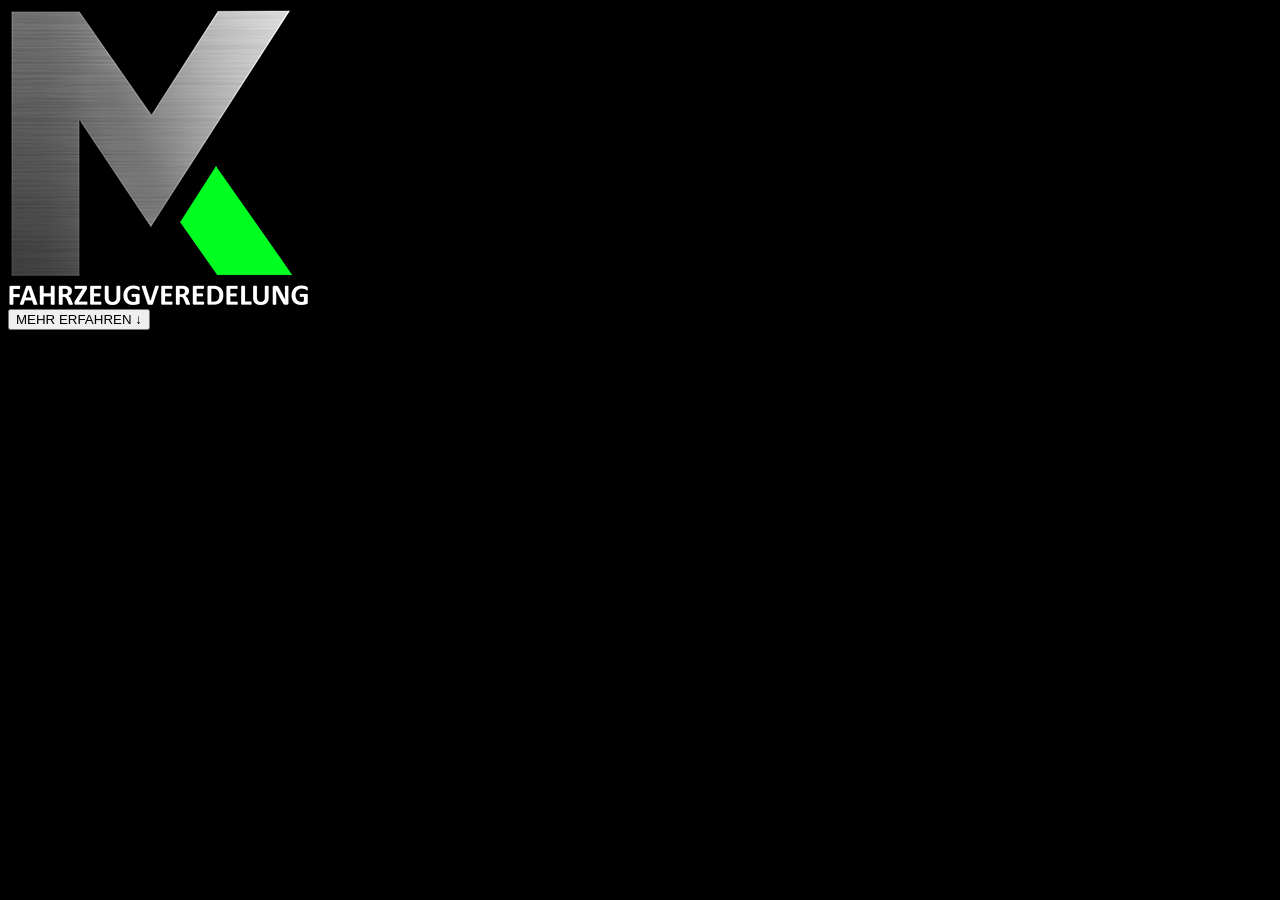
==== beta/index.html @ 3724f5be "btn outline" ====
<!doctype html>
<html lang="de">

<head>
    <meta charset="utf-8">
    <meta name="viewport" content="width=device-width, initial-scale=1">
    <title>Bootstrap demo</title>
    <link href="css/bootstrap.min.css" rel="stylesheet">
    <link href="custom.css" rel="stylesheet">
</head>

<body>
    <!-- NAVBAR -->
    <!-- <div class="container">
        <nav class="navbar navbar-expand-md">
            <div class="container-fluid d-flex align-items-center">
                <button class="navbar-toggler" type="button" data-bs-toggle="collapse"
                    data-bs-target="#navbarNavAltMarkup" aria-controls="navbarNavAltMarkup" aria-expanded="false"
                    aria-label="Toggle navigation">
                    <span class="navbar-toggler-icon"></span>
                </button>
                <div class="collapse navbar-collapse justify-content-end" id="navbarNavAltMarkup">
                    <div class="navbar-nav">
                        <div class="d-flex align-items-center navbar-nav">
                            <a href="#" class="nav-link fw-bold" data-bs-toggle="modal"
                                data-bs-target="#exampleModal">Impressum</a>
                            <a href="#" class="nav-link fw-bold" data-bs-toggle="modal"
                                data-bs-target="#exampleModal2">Datenschutzerkl&auml;rung</a>
                        </div>
                    </div>
                </div>
            </div>
        </nav>
    </div> -->


    <!-- VIDEO -->
    <video autoplay playsinline loop muted>
        <source src="video/header.mp4" type="video/mp4">
        Your browser does not support the video tag.
    </video>

    <div class="overlay"></div>

    <div class="container-fluid vh-100">
        <div class="row vh-100 align-items-center">
            <div class="col-12 text-center">
                <img class="img-fluid" src="../img/mk-logo-small-white-font.webp" alt="Logo des Unternehmens"
                    style="width: 40vw; max-width: 300px;"></h1>
            </div>
                <div class="col-12 text-center">
                    <button type="button" class="fw-bold btn btn-outline-light">MEHR ERFAHREN ↓</button>
                </div>
            </div>
    </div>


    <script src="js/bootstrap.bundle.min.js"></script>
</body>

</html>
---- beta/custom.css ----
@font-face {
    font-family: 'Inter';
    src: url('font/Inter-Medium.woff2') format('woff2'),
        url('font/Inter-Medium.woff') format('woff');
    font-weight: 500;
    font-style: normal;
}

@font-face {
    font-family: 'Inter';
    src: url('font/Inter-Light.woff2') format('woff2'),
        url('font/Inter-Light.woff') format('woff');
    font-weight: 300;
    font-style: normal;
}

@font-face {
    font-family: 'Inter';
    src: url('font/Inter-ExtraBold.woff2') format('woff2'),
        url('font/Inter-ExtraBold.woff') format('woff');
    font-weight: bold;
    font-style: normal;
}

@font-face {
    font-family: 'Inter';
    src: url('font/Inter-Bold.woff2') format('woff2'),
        url('font/Inter-Bold.woff') format('woff');
    font-weight: bold;
    font-style: normal;
}

@font-face {
    font-family: 'Inter';
    src: url('font/Inter-Black.woff2') format('woff2'),
        url('font/Inter-Black.woff') format('woff');
    font-weight: 900;
    font-style: normal;
}

@font-face {
    font-family: 'Inter';
    src: url('font/Inter-ExtraLight.woff2') format('woff2'),
        url('font/Inter-ExtraLight.woff') format('woff');
    font-weight: 200;
    font-style: normal;
}

@font-face {
    font-family: 'Inter';
    src: url('font/Inter-Thin.woff2') format('woff2'),
        url('font/Inter-Thin.woff') format('woff');
    font-weight: 100;
    font-style: normal;
}

@font-face {
    font-family: 'Inter';
    src: url('font/Inter-Regular.woff2') format('woff2'),
        url('font/Inter-Regular.woff') format('woff');
    font-weight: normal;
    font-style: normal;
}

@font-face {
    font-family: 'Inter';
    src: url('font/Inter-SemiBold.woff2') format('woff2'),
        url('font/Inter-SemiBold.woff') format('woff');
    font-weight: 600;
    font-style: normal;
}

body {
    font-family: 'Inter';
    background-color: black;
    color: whitesmoke
}

.navbar-toggler {
    border: none !important;
}

.navbar-toggler:focus {
    box-shadow: none !important;
}

.nav-link {
    color: rgb(255, 255, 255) !important;
}

video {
    position: absolute;
    top: 0;
    left: 0;
    width: 100%;
    height: 100vh;
    object-fit: cover;
    z-index: -1;
}

.mb-40vh {
    margin-bottom: 40vh;
}

.overlay {
    position: absolute;
    top: 0;
    left: 0;
    width: 100%;
    height: 100%;
    z-index: -1;
    background: radial-gradient(circle at center, rgba(0, 0, 0, 0.527) 0%, rgba(0, 0, 0, 0) 100%);
}
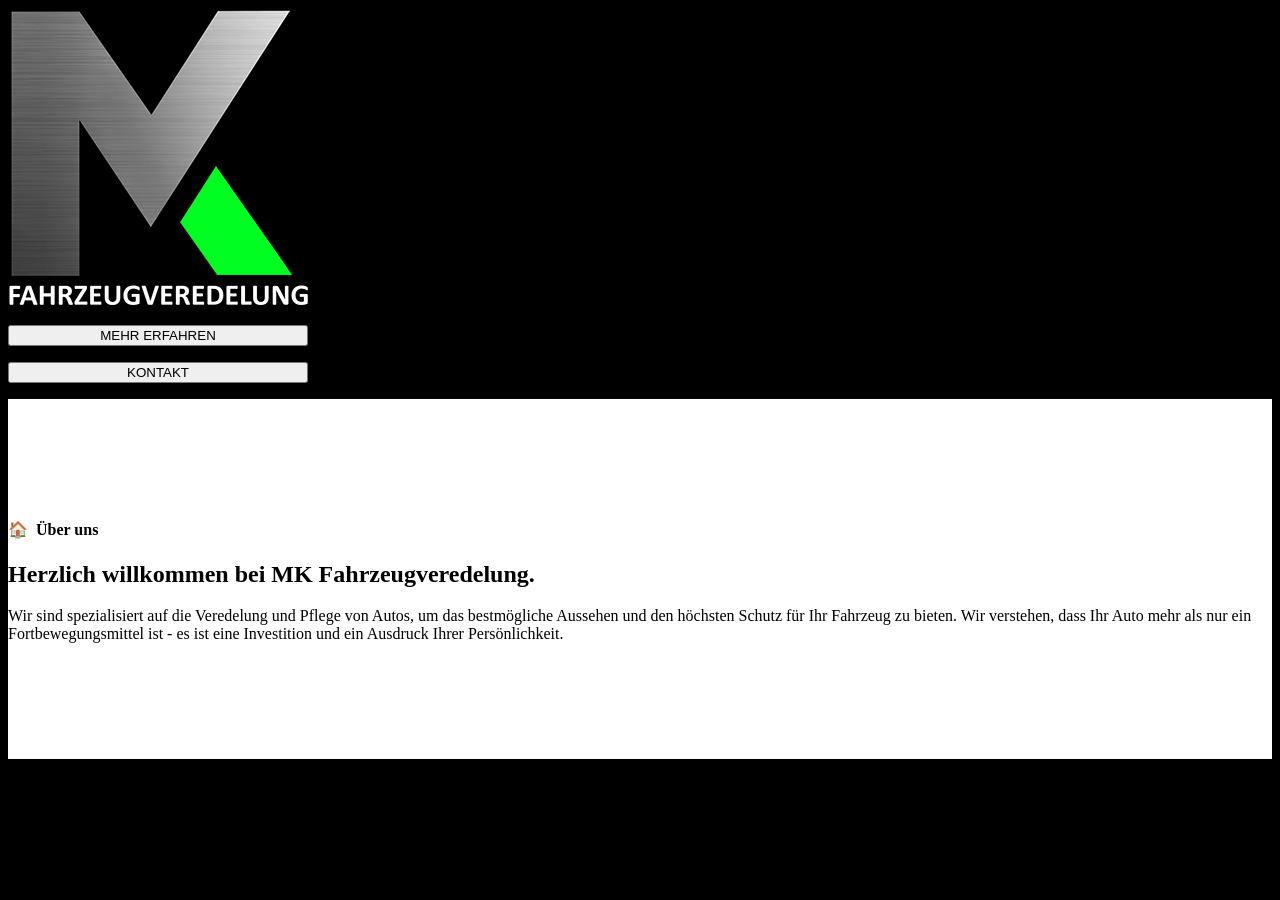
==== commit adfb356b: "about us section" ====
--- a/beta/index.html
+++ b/beta/index.html
@@ -10,49 +10,65 @@
 </head>
 
 <body>
-    <!-- NAVBAR -->
-    <!-- <div class="container">
-        <nav class="navbar navbar-expand-md">
-            <div class="container-fluid d-flex align-items-center">
-                <button class="navbar-toggler" type="button" data-bs-toggle="collapse"
-                    data-bs-target="#navbarNavAltMarkup" aria-controls="navbarNavAltMarkup" aria-expanded="false"
-                    aria-label="Toggle navigation">
-                    <span class="navbar-toggler-icon"></span>
-                </button>
-                <div class="collapse navbar-collapse justify-content-end" id="navbarNavAltMarkup">
-                    <div class="navbar-nav">
-                        <div class="d-flex align-items-center navbar-nav">
-                            <a href="#" class="nav-link fw-bold" data-bs-toggle="modal"
-                                data-bs-target="#exampleModal">Impressum</a>
-                            <a href="#" class="nav-link fw-bold" data-bs-toggle="modal"
-                                data-bs-target="#exampleModal2">Datenschutzerkl&auml;rung</a>
-                        </div>
-                    </div>
+
+    <section id="landing">
+        <!-- VIDEO -->
+        <video autoplay playsinline loop muted>
+            <source src="video/header.mp4" type="video/mp4">
+            Your browser does not support the video tag.
+        </video>
+
+        <div class="container-fluid vh-100">
+            <div class="row vh-100 align-items-center">
+                <div class="col-12 text-center">
+                    <img class="img-fluid" src="../img/mk-logo-small-white-font.webp" alt="Logo des Unternehmens"
+                        style="width: 50vw; max-width: 300px;"></h1>
+                </div>
+                <div class="col-12 text-center">
+                    <p>
+                        <a href="#about">
+                            <button type="button" class="fw-bold btn btn-light"
+                                style="width: 50vw; max-width: 300px;">MEHR
+                                ERFAHREN</button>
+                        </a>
+                    </p>
+                    <p>
+                        <button type="button" class="fw-bold btn btn-outline-light"
+                            style="width: 50vw; max-width: 300px;">KONTAKT</button>
+                    </p>
                 </div>
             </div>
-        </nav>
-    </div> -->
+        </div>
+    </section>
+
+    <section id="about" style="background-color: white; color: black">
+        <div class="container" style="padding-top: 100px; padding-bottom: 100px;">
+            <div class="row">
+                <div class="col-12 col-lg-8">
+                    <h4 class="fw-bold">🏠&nbsp;&nbsp;Über uns</h4>
+                    <h1 class="fw-bold mt-5">Herzlich willkommen bei MK Fahrzeugveredelung.</h1>
+                    <p class="text-muted h5 pt-4">Wir sind spezialisiert auf die Veredelung und Pflege von Autos, um das bestmögliche Aussehen und den
+                        höchsten Schutz für Ihr Fahrzeug zu bieten. Wir verstehen, dass Ihr Auto mehr als nur ein
+                        Fortbewegungsmittel ist - es ist eine Investition und ein Ausdruck Ihrer Persönlichkeit.</p>
+        
+                </div>
+            </div>
 
 
-    <!-- VIDEO -->
-    <video autoplay playsinline loop muted>
-        <source src="video/header.mp4" type="video/mp4">
-        Your browser does not support the video tag.
-    </video>
-
-    <div class="overlay"></div>
-
-    <div class="container-fluid vh-100">
-        <div class="row vh-100 align-items-center">
-            <div class="col-12 text-center">
-                <img class="img-fluid" src="../img/mk-logo-small-white-font.webp" alt="Logo des Unternehmens"
-                    style="width: 40vw; max-width: 300px;"></h1>
-            </div>
-                <div class="col-12 text-center">
-                    <button type="button" class="fw-bold btn btn-outline-light">MEHR ERFAHREN ↓</button>
-                </div>
-            </div>
-    </div>
+            <!-- <p>Deshalb legen wir großen Wert auf die bestmögliche Pflege und Veredelung Ihres Fahrzeugs. Wir bieten
+                eine Vielzahl von Dienstleistungen an, um Ihr Auto in perfektem Zustand zu halten, einschließlich:
+            </p>
+            <ul>
+                <li>Fahrzeugpflege</li>
+                <li>Lackaufbereitung</li>
+                <li>Keramikversiegelung</li>
+                <li>und mehr</li>
+            </ul>
+            <p>Schauen Sie sich gerne auf unserer Webseite um und entdecken Sie, wie wir Ihnen helfen können, das Beste
+                aus Ihrem Fahrzeug herauszuholen!</p>
+            </p> -->
+        </div>
+    </section>
 
 
     <script src="js/bootstrap.bundle.min.js"></script>
--- a/beta/custom.css
+++ b/beta/custom.css
@@ -76,18 +76,6 @@
     color: whitesmoke
 }
 
-.navbar-toggler {
-    border: none !important;
-}
-
-.navbar-toggler:focus {
-    box-shadow: none !important;
-}
-
-.nav-link {
-    color: rgb(255, 255, 255) !important;
-}
-
 video {
     position: absolute;
     top: 0;
@@ -97,17 +85,3 @@
     object-fit: cover;
     z-index: -1;
 }
-
-.mb-40vh {
-    margin-bottom: 40vh;
-}
-
-.overlay {
-    position: absolute;
-    top: 0;
-    left: 0;
-    width: 100%;
-    height: 100%;
-    z-index: -1;
-    background: radial-gradient(circle at center, rgba(0, 0, 0, 0.527) 0%, rgba(0, 0, 0, 0) 100%);
-}
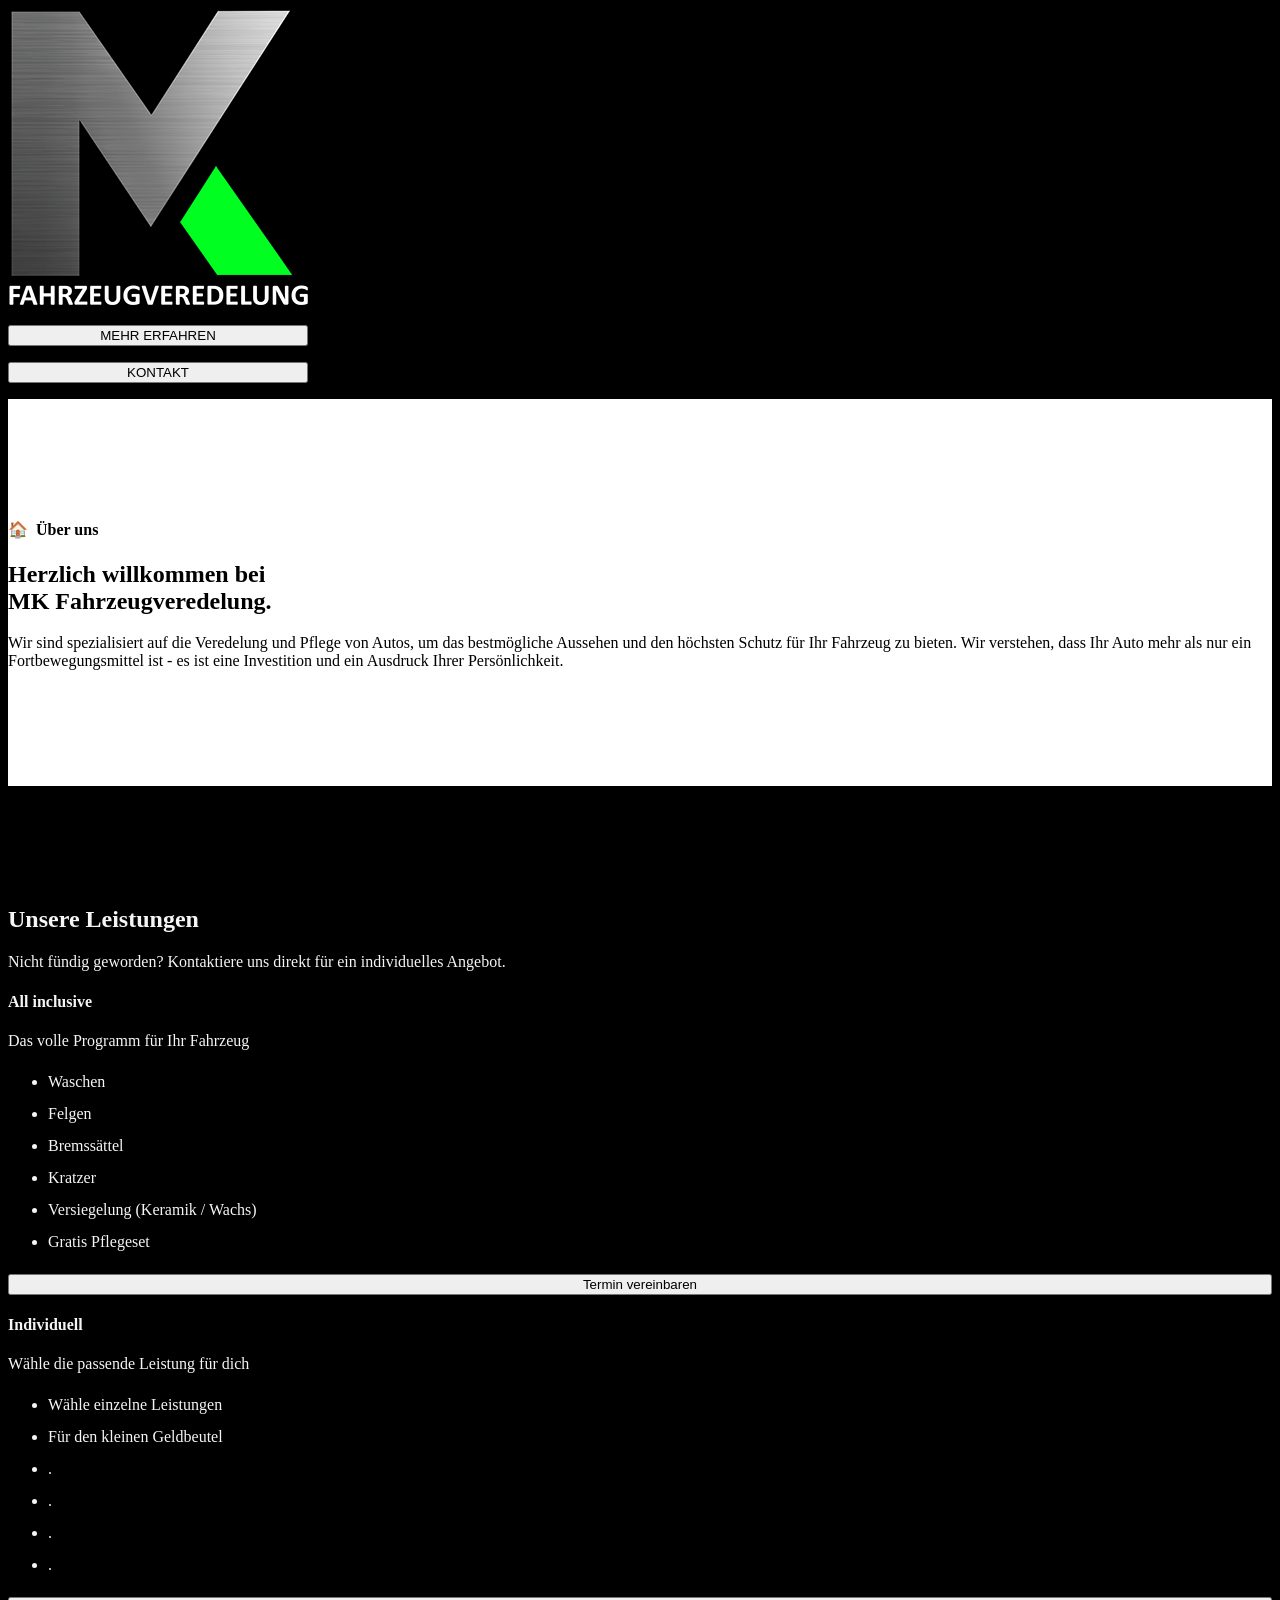
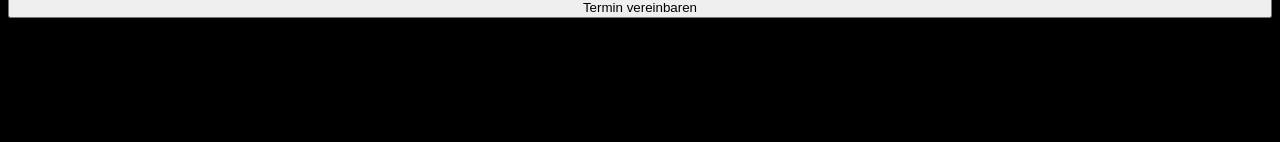
==== commit a6f0b223: "pricing table" ====
--- a/beta/index.html
+++ b/beta/index.html
@@ -44,13 +44,13 @@
     <section id="about" style="background-color: white; color: black">
         <div class="container" style="padding-top: 100px; padding-bottom: 100px;">
             <div class="row">
-                <div class="col-12 col-lg-8">
+                <div class="col-12 col-lg-6">
                     <h4 class="fw-bold">🏠&nbsp;&nbsp;Über uns</h4>
-                    <h1 class="fw-bold mt-5">Herzlich willkommen bei MK Fahrzeugveredelung.</h1>
-                    <p class="text-muted h5 pt-4">Wir sind spezialisiert auf die Veredelung und Pflege von Autos, um das bestmögliche Aussehen und den
+                    <h1 class="fw-bold pt-3">Herzlich willkommen bei<br>MK Fahrzeugveredelung.</h1>
+                    <p class="text-muted h5 pt-4">Wir sind spezialisiert auf die Veredelung und Pflege von Autos, um das
+                        bestmögliche Aussehen und den
                         höchsten Schutz für Ihr Fahrzeug zu bieten. Wir verstehen, dass Ihr Auto mehr als nur ein
                         Fortbewegungsmittel ist - es ist eine Investition und ein Ausdruck Ihrer Persönlichkeit.</p>
-        
                 </div>
             </div>
 
@@ -70,6 +70,76 @@
         </div>
     </section>
 
+    <section id="misc" class="">
+        <div class="container" style="padding-top: 100px; padding-bottom: 100px;">
+            <div class="row">
+                <div class="col-12 text-center">
+                    <h1 class="fw-bold pt-4">Unsere Leistungen</h1>
+                    <p class="h5 pt-3 text-white-50">
+                        Nicht fündig geworden? Kontaktiere uns direkt für ein individuelles Angebot.
+                    </p>
+                </div>
+            </div>
+            <div class="row justify-content-center pt-5">
+
+
+                <!-- ERSTE KACHEL -->
+                <div class="col-4 me-5 p-4 rounded bg-light text-dark-emphasis">
+                    <div class="row text-center">
+                        <div class="col-12">
+                            <h4 class="fw-bold">All inclusive</h4>
+                            <p class="text-muted">Das volle Programm für Ihr Fahrzeug</p>
+                            <!-- <p class="text-muted">Preis abhängig von Zustand und Größe des Fahrzeuges</p> -->
+                            <!-- <h4 class="fw-bold">Preis nach Absprache</h4> -->
+                        </div>
+                    </div>
+                    <p class="mt-4">
+                    <ul>
+                        <li>Waschen</li>
+                        <li>Felgen</li>
+                        <li>Bremssättel</li>
+                        <li>Kratzer</li>
+                        <li>Versiegelung (Keramik / Wachs)</li>
+                        <li>Gratis Pflegeset</li>
+                    </ul>
+                    <p class="mt-4">
+                        <button type="button" class="fw-bold btn btn-dark" style="width: 100%;">Termin
+                            vereinbaren</button>
+                    </p>
+                    </p>
+                </div>
+
+
+                <!-- ZWEITE KACHEL -->
+                <div class="col-4 me-5 p-4 rounded bg-dark text-white-50">
+                    <div class="row text-center">
+                        <div class="col-12">
+                            <h4 class="fw-bold text-light">Individuell</h4>
+                            <p class="">Wähle die passende Leistung für dich</p>
+                        </div>
+                    </div>
+                    <p class="mt-4">
+                    <ul>
+                        <li>Wähle einzelne Leistungen</li>
+                        <li>Für den kleinen Geldbeutel</li>
+                        <li>.</li>
+                        <li>.</li>
+                        <li>.</li>
+                        <li>.</li>
+                    </ul>
+                    <p class="mt-4">
+                        <button type="button" class="fw-bold btn btn-light" style="width: 100%;">Termin
+                            vereinbaren</button>
+                    </p>
+                    </p>
+                </div>
+
+
+            </div>
+        </div>
+
+    </section>
+
 
     <script src="js/bootstrap.bundle.min.js"></script>
 </body>
--- a/beta/custom.css
+++ b/beta/custom.css
@@ -85,3 +85,11 @@
     object-fit: cover;
     z-index: -1;
 }
+
+li {
+    line-height: 2;
+}
+
+/* ul {
+    list-style-image: url("data:image/svg+xml,%3Csvg clip-rule='evenodd' fill-rule='evenodd' stroke-linejoin='round' stroke-miterlimit='2' viewBox='0 0 24 24' xmlns='http://www.w3.org/2000/svg'%3E%3Cpath d='m2.25 12.321 7.27 6.491c.143.127.321.19.499.19.206 0 .41-.084.559-.249l11.23-12.501c.129-.143.192-.321.192-.5 0-.419-.338-.75-.749-.75-.206 0-.411.084-.559.249l-10.731 11.945-6.711-5.994c-.144-.127-.322-.19-.5-.19-.417 0-.75.336-.75.749 0 .206.084.412.25.56' fill-rule='nonzero'/%3E%3C/svg%3E");
+} */
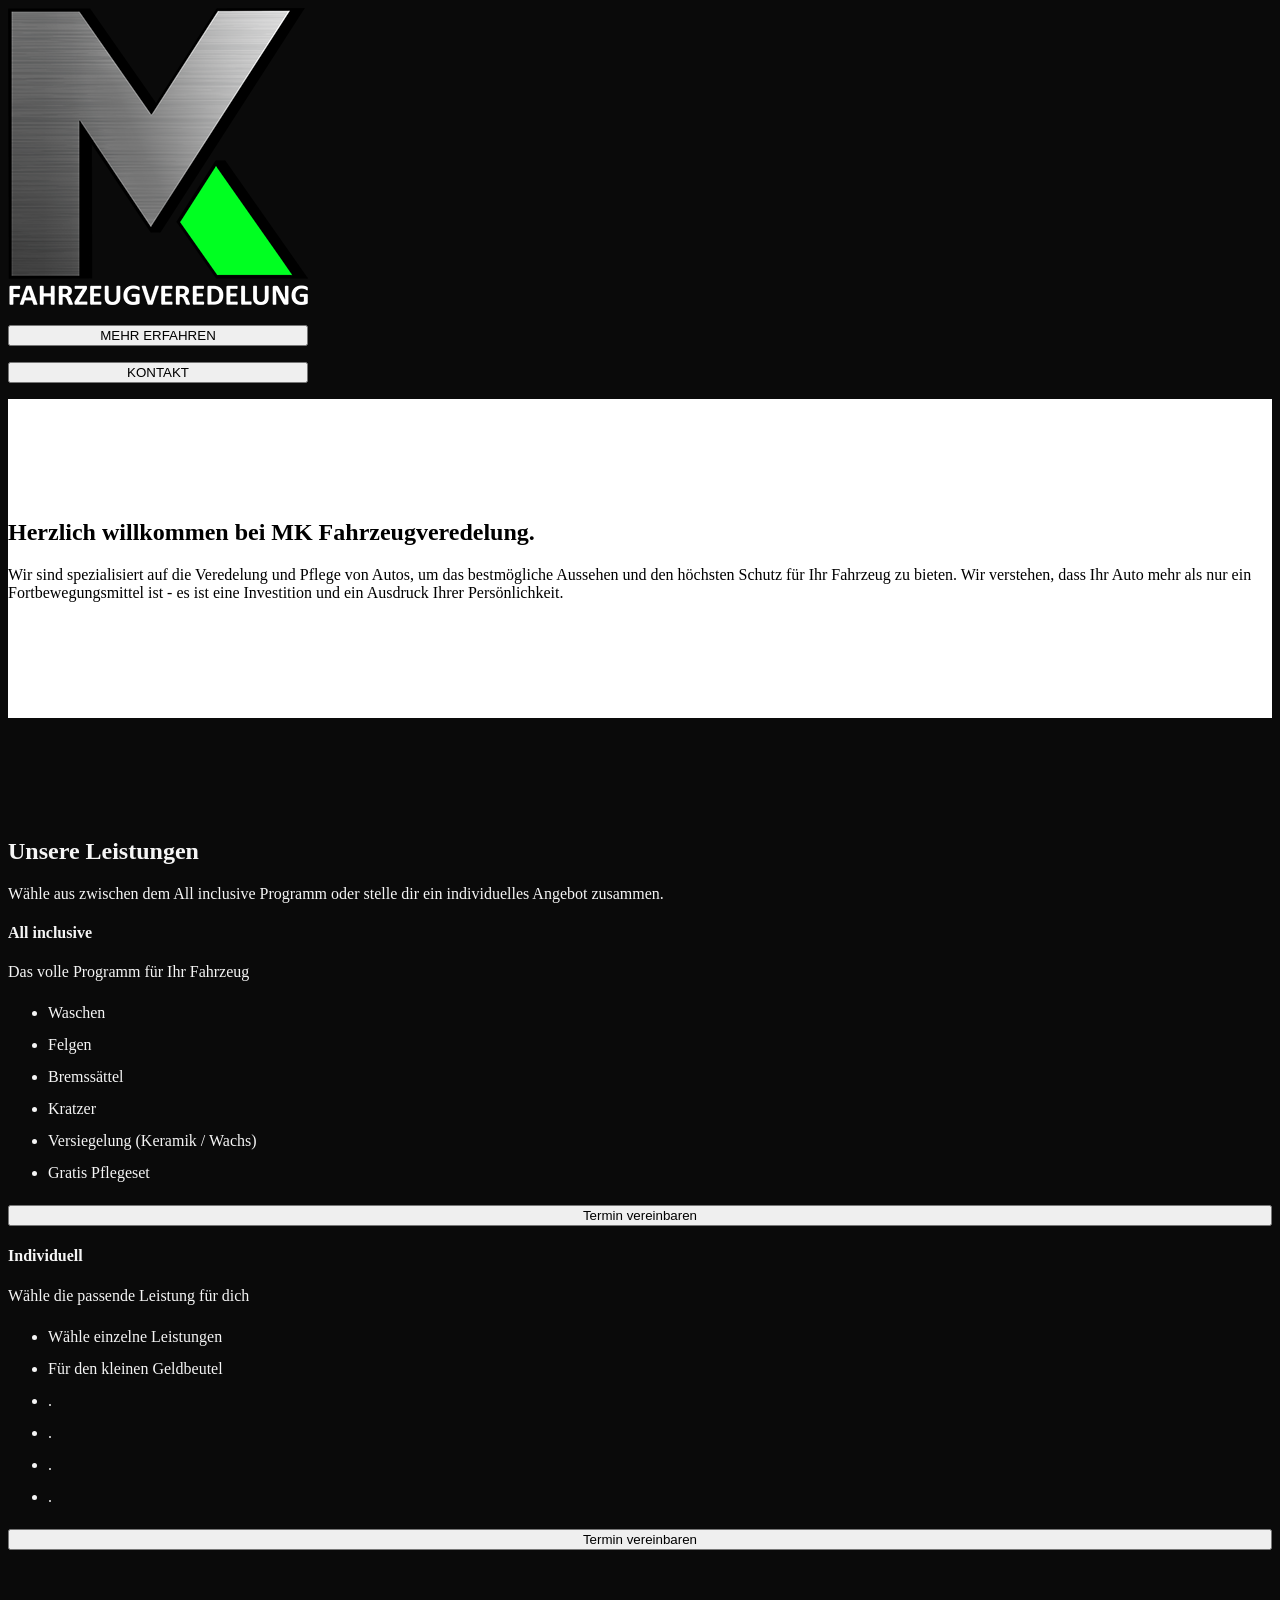
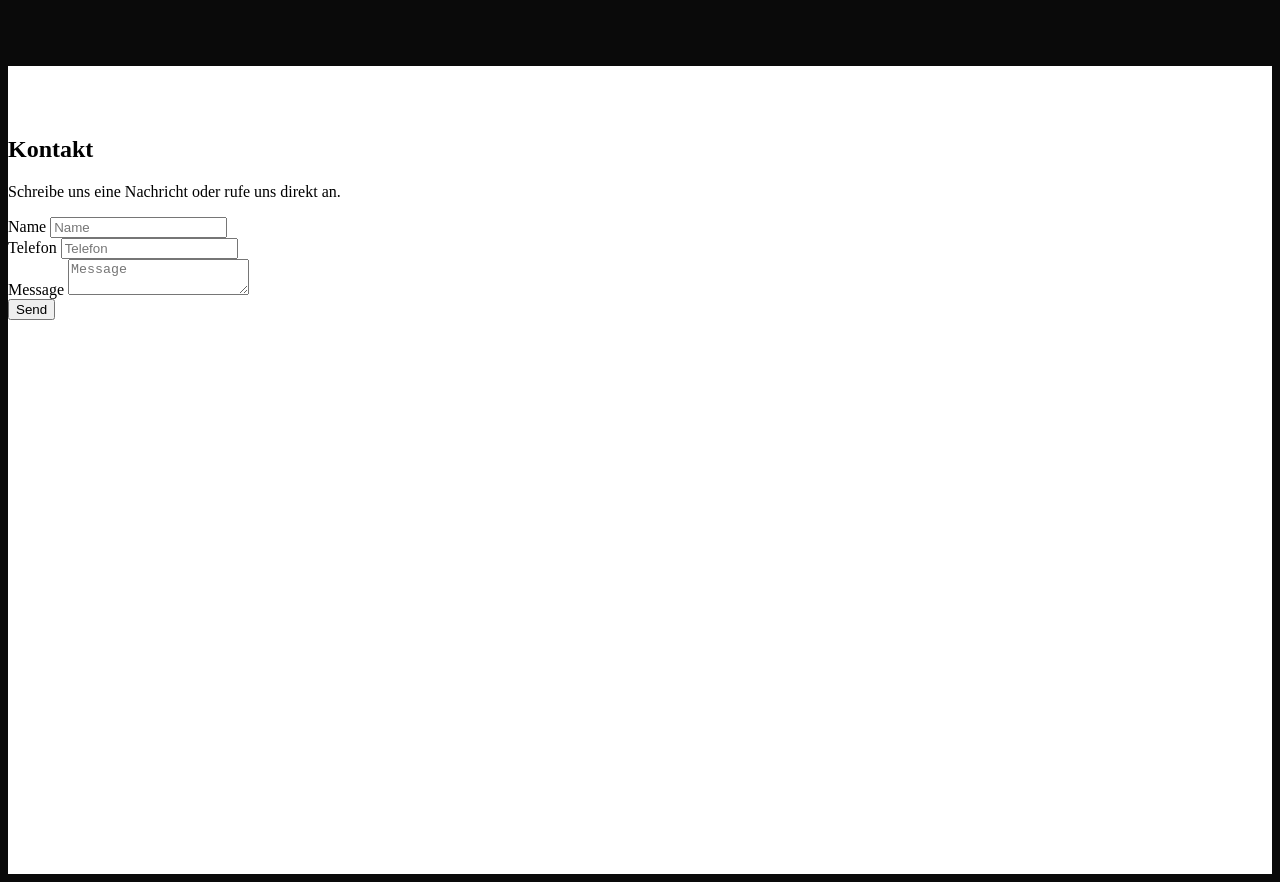
==== commit 6ed963ca: "contact form" ====
--- a/beta/index.html
+++ b/beta/index.html
@@ -41,13 +41,13 @@
         </div>
     </section>
 
-    <section id="about" style="background-color: white; color: black">
+    <section id="about" style="background-color: white; color: rgb(0, 0, 0)">
         <div class="container" style="padding-top: 100px; padding-bottom: 100px;">
             <div class="row">
-                <div class="col-12 col-lg-6">
-                    <h4 class="fw-bold">🏠&nbsp;&nbsp;Über uns</h4>
-                    <h1 class="fw-bold pt-3">Herzlich willkommen bei<br>MK Fahrzeugveredelung.</h1>
-                    <p class="text-muted h5 pt-4">Wir sind spezialisiert auf die Veredelung und Pflege von Autos, um das
+                <div class="col-12 col-lg-12">
+                    <!-- <h4 class="fw-bold">🏠&nbsp;&nbsp;Über uns</h4> -->
+                    <h1 class="fw-bold pt-3">Herzlich willkommen bei MK Fahrzeugveredelung.</h1>
+                    <p class="text-muted pt-4">Wir sind spezialisiert auf die Veredelung und Pflege von Autos, um das
                         bestmögliche Aussehen und den
                         höchsten Schutz für Ihr Fahrzeug zu bieten. Wir verstehen, dass Ihr Auto mehr als nur ein
                         Fortbewegungsmittel ist - es ist eine Investition und ein Ausdruck Ihrer Persönlichkeit.</p>
@@ -70,13 +70,14 @@
         </div>
     </section>
 
-    <section id="misc" class="">
+    <section id="pricing" class="">
         <div class="container" style="padding-top: 100px; padding-bottom: 100px;">
             <div class="row">
                 <div class="col-12 text-center">
                     <h1 class="fw-bold pt-4">Unsere Leistungen</h1>
-                    <p class="h5 pt-3 text-white-50">
-                        Nicht fündig geworden? Kontaktiere uns direkt für ein individuelles Angebot.
+                    <p class="pt-3 text-white-50">
+                        Wähle aus zwischen dem All inclusive Programm oder stelle dir ein individuelles Angebot
+                        zusammen.
                     </p>
                 </div>
             </div>
@@ -84,10 +85,10 @@
 
 
                 <!-- ERSTE KACHEL -->
-                <div class="col-4 me-5 p-4 rounded bg-light text-dark-emphasis">
+                <div class="col-lg-4 col-12 mb-3 mx-1 p-4 rounded bg-light text-dark-emphasis" style="">
                     <div class="row text-center">
                         <div class="col-12">
-                            <h4 class="fw-bold">All inclusive</h4>
+                            <h4 class="fw-bold text-dark">All inclusive</h4>
                             <p class="text-muted">Das volle Programm für Ihr Fahrzeug</p>
                             <!-- <p class="text-muted">Preis abhängig von Zustand und Größe des Fahrzeuges</p> -->
                             <!-- <h4 class="fw-bold">Preis nach Absprache</h4> -->
@@ -111,7 +112,7 @@
 
 
                 <!-- ZWEITE KACHEL -->
-                <div class="col-4 me-5 p-4 rounded bg-dark text-white-50">
+                <div class="col-lg-4 col-12 mb-3 mx-1 p-4 rounded bg-dark text-white-50">
                     <div class="row text-center">
                         <div class="col-12">
                             <h4 class="fw-bold text-light">Individuell</h4>
@@ -137,7 +138,52 @@
 
             </div>
         </div>
+    </section>
 
+
+    <section id="contact" class="p-5" style="background-color: white; color: rgb(0, 0, 0);">
+        <div class="container" style="padding-top: 50px; padding-bottom: 100px;">
+            <div class="row">
+                <div class="col-12 text-center">
+                    <h1 class="fw-bold pt-4">Kontakt</h1>
+                    <p class="pt-3">
+                        Schreibe uns eine Nachricht oder rufe uns direkt an.
+                    </p>
+                </div>
+            </div>
+            <div class="row mt-5">
+                <div class="col-12 col-lg-6">
+                    <form action="https://submit-form.com/YXO1NDrV" class="p-4">
+                        <div class="form-group">
+                            <label for="name">Name</label>
+                            <input type="text" id="name" name="name" class="form-control" placeholder="Name"
+                                required="">
+                        </div>
+                        <div class="form-group">
+                            <label for="phone">Telefon</label>
+                            <input type="phone" id="phone" name="phone" class="form-control" placeholder="Telefon"
+                                required="">
+                        </div>
+                        <div class="form-group">
+                            <label for="message">Message</label>
+                            <textarea id="message" name="message" class="form-control" placeholder="Message"
+                                required=""></textarea>
+                        </div>
+                        <button type="submit" class="btn btn-primary">Send</button>
+                    </form>
+                </div>
+
+                <div class="col-12 col-lg-6">
+                    <div class="ratio ratio-16x9">
+                        <iframe
+                            src="https://www.google.com/maps/embed?pb=!1m18!1m12!1m3!1d652.2965755150998!2d11.335188422297037!3d49.159071919714194!2m3!1f0!2f0!3f0!3m2!1i1024!2i768!4f13.1!3m3!1m2!1s0x479f6db5f99a2929%3A0x1d9c5351d234378f!2sMK-Fahrzeugveredelung!5e0!3m2!1sde!2sde!4v1677418472607!5m2!1sde!2sde"
+                            width="600" height="450" style="border:0;" allowfullscreen="" loading="lazy"
+                            referrerpolicy="no-referrer-when-downgrade"></iframe>
+                    </div>
+                </div>
+            </div>
+
+        </div>
     </section>
 
 
--- a/beta/custom.css
+++ b/beta/custom.css
@@ -72,7 +72,7 @@
 
 body {
     font-family: 'Inter';
-    background-color: black;
+    background-color: rgb(10, 10, 10);
     color: whitesmoke
 }
 
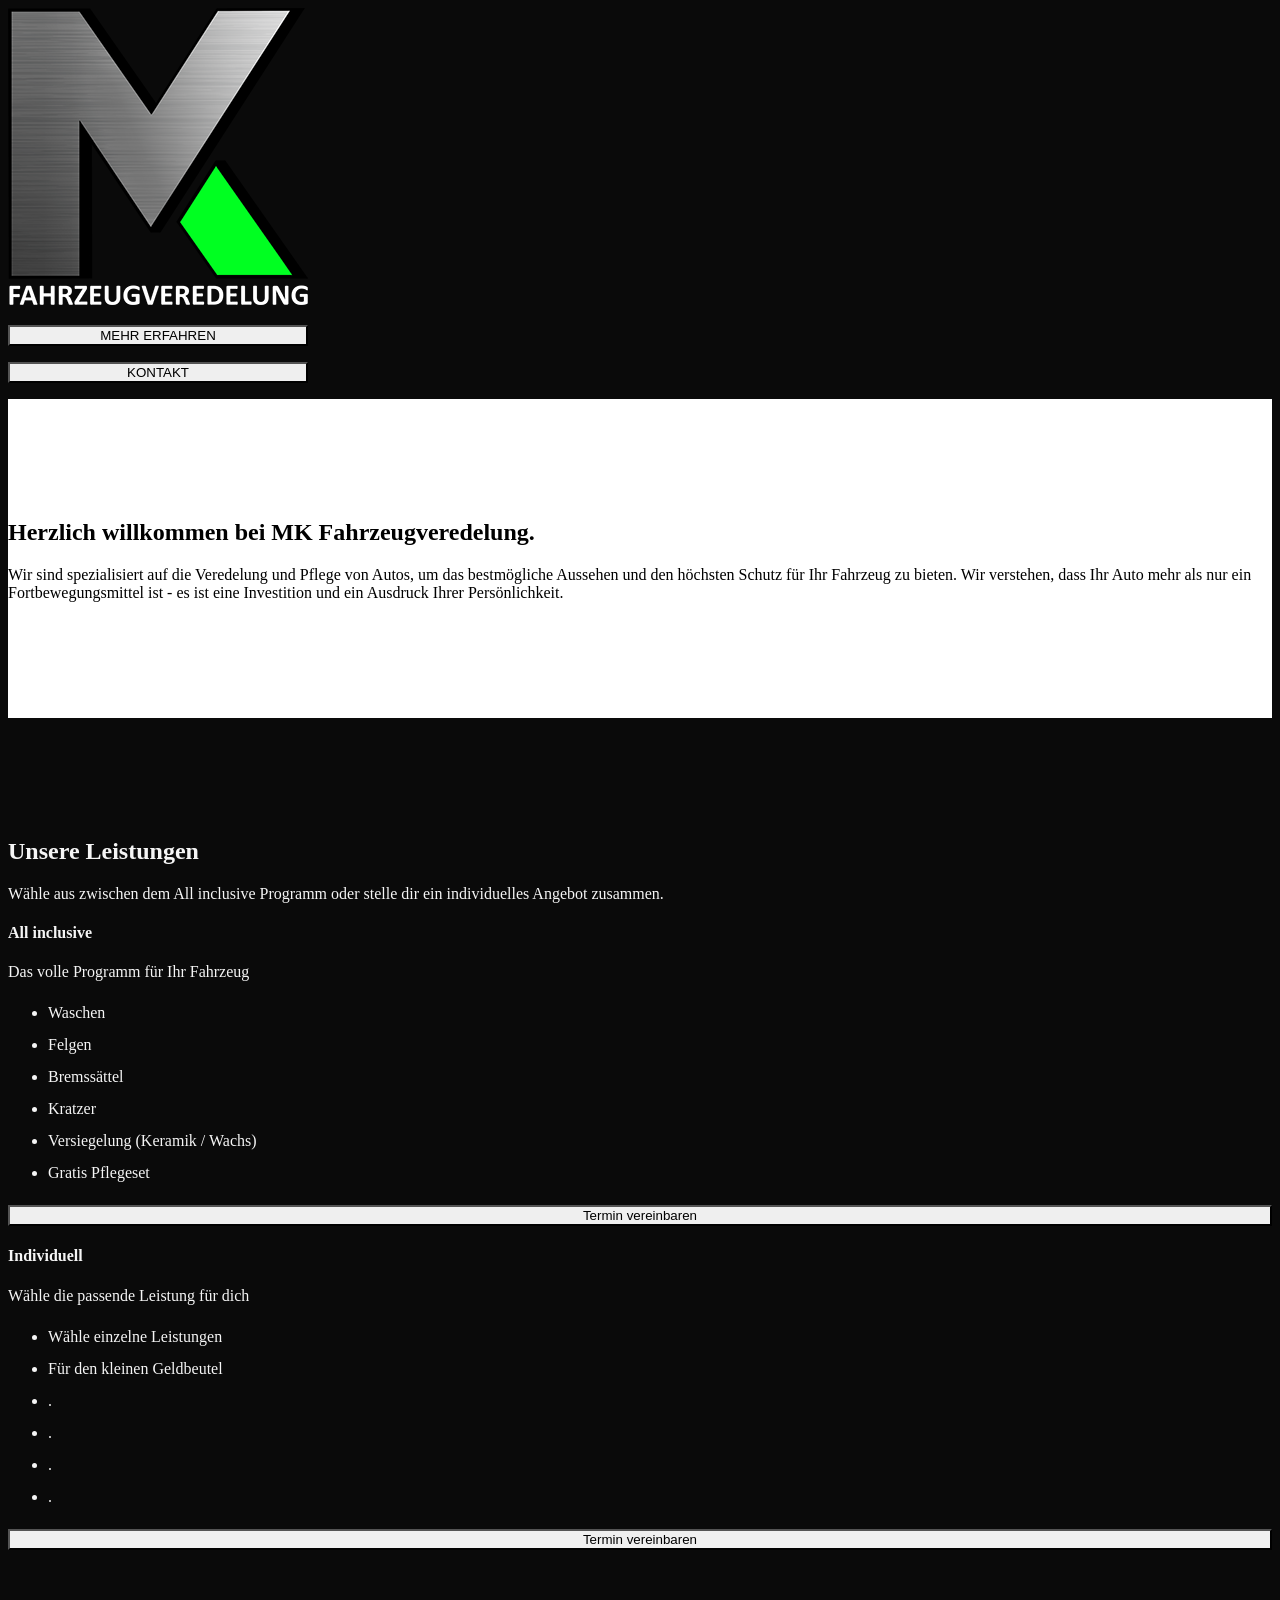
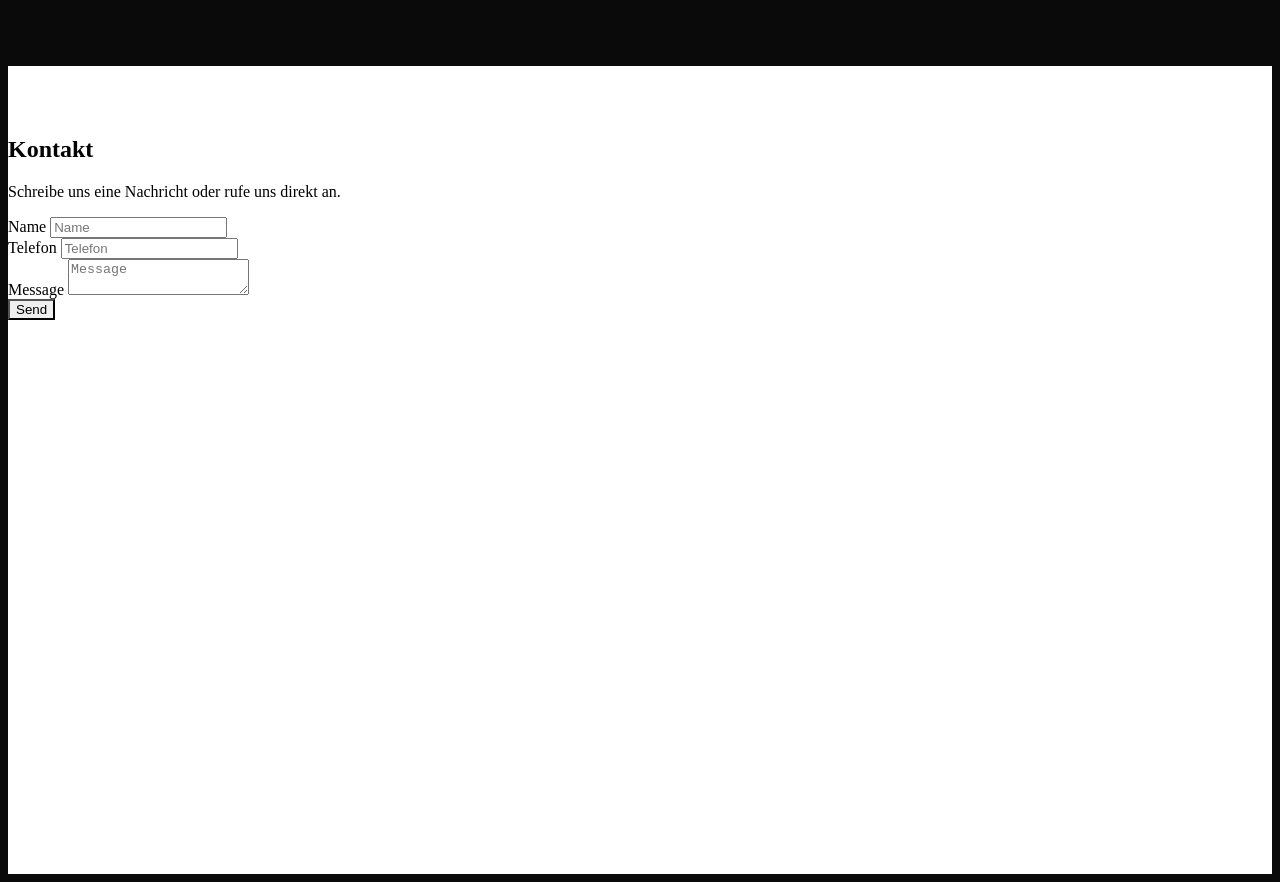
==== commit cd2cf93a: "landing page left alignment, border null" ====
--- a/beta/index.html
+++ b/beta/index.html
@@ -20,12 +20,10 @@
 
         <div class="container-fluid vh-100">
             <div class="row vh-100 align-items-center">
-                <div class="col-12 text-center">
+                <div class="col-12 ps-5">
                     <img class="img-fluid" src="../img/mk-logo-small-white-font.webp" alt="Logo des Unternehmens"
                         style="width: 50vw; max-width: 300px;"></h1>
-                </div>
-                <div class="col-12 text-center">
-                    <p>
+                    <p class="mt-5">
                         <a href="#about">
                             <button type="button" class="fw-bold btn btn-light"
                                 style="width: 50vw; max-width: 300px;">MEHR
@@ -36,7 +34,10 @@
                         <button type="button" class="fw-bold btn btn-outline-light"
                             style="width: 50vw; max-width: 300px;">KONTAKT</button>
                     </p>
+
                 </div>
+                <!-- <div class="col-12 ps-5">
+                </div> -->
             </div>
         </div>
     </section>
--- a/beta/custom.css
+++ b/beta/custom.css
@@ -90,6 +90,6 @@
     line-height: 2;
 }
 
-/* ul {
-    list-style-image: url("data:image/svg+xml,%3Csvg clip-rule='evenodd' fill-rule='evenodd' stroke-linejoin='round' stroke-miterlimit='2' viewBox='0 0 24 24' xmlns='http://www.w3.org/2000/svg'%3E%3Cpath d='m2.25 12.321 7.27 6.491c.143.127.321.19.499.19.206 0 .41-.084.559-.249l11.23-12.501c.129-.143.192-.321.192-.5 0-.419-.338-.75-.749-.75-.206 0-.411.084-.559.249l-10.731 11.945-6.711-5.994c-.144-.127-.322-.19-.5-.19-.417 0-.75.336-.75.749 0 .206.084.412.25.56' fill-rule='nonzero'/%3E%3C/svg%3E");
-} */+.btn {
+    border-radius: 0!important;
+}
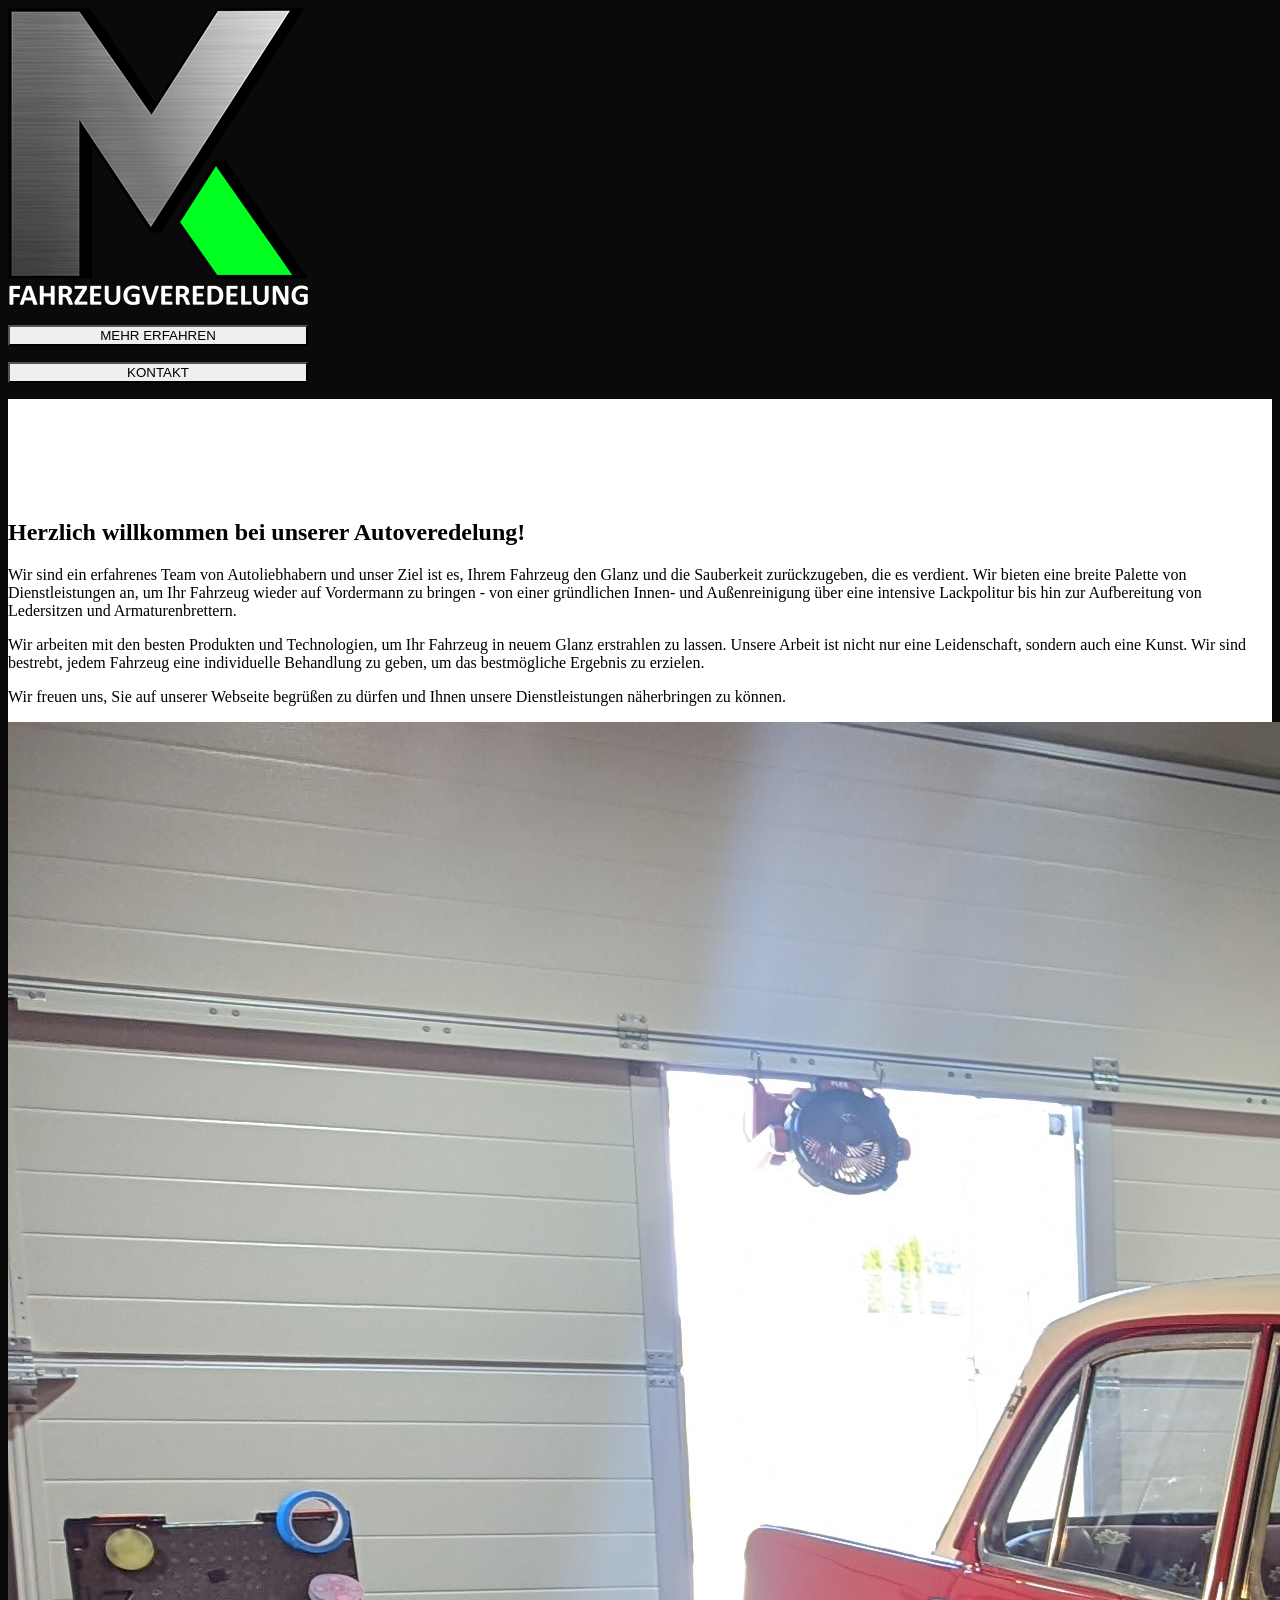
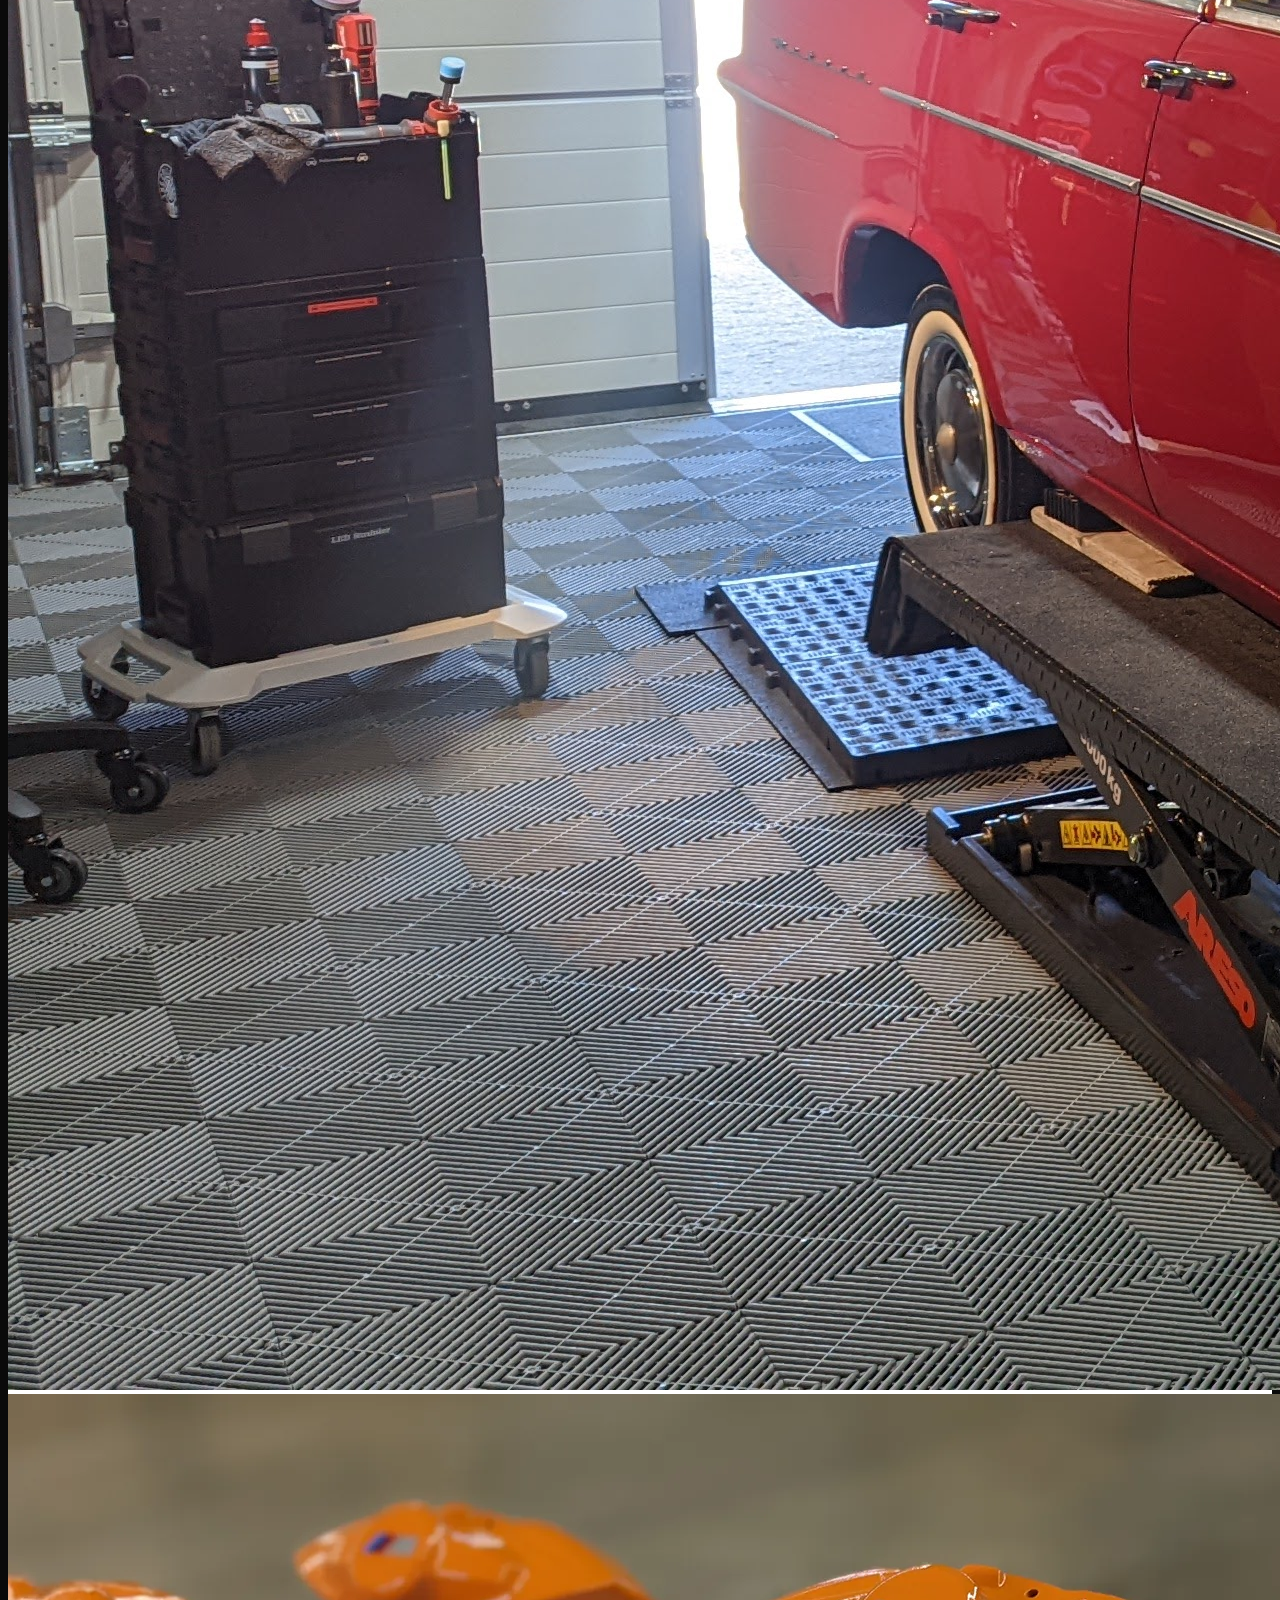
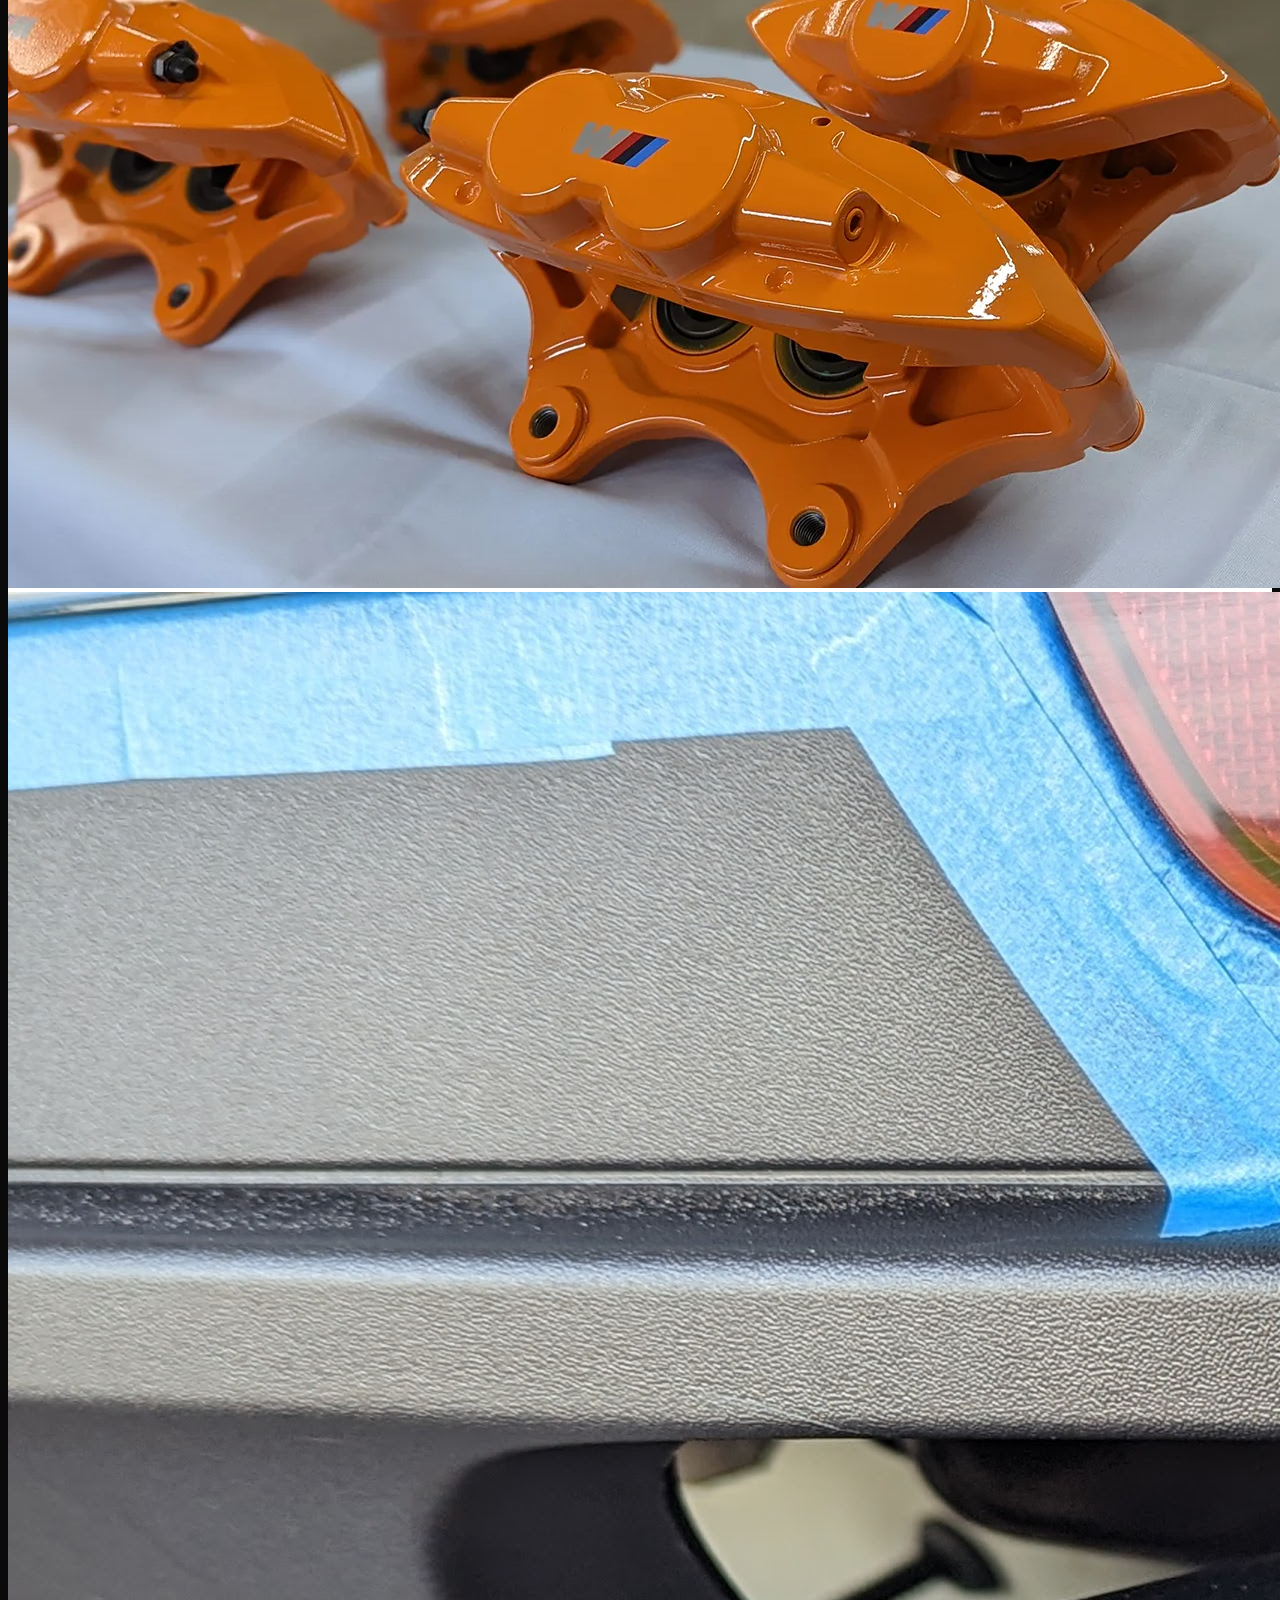
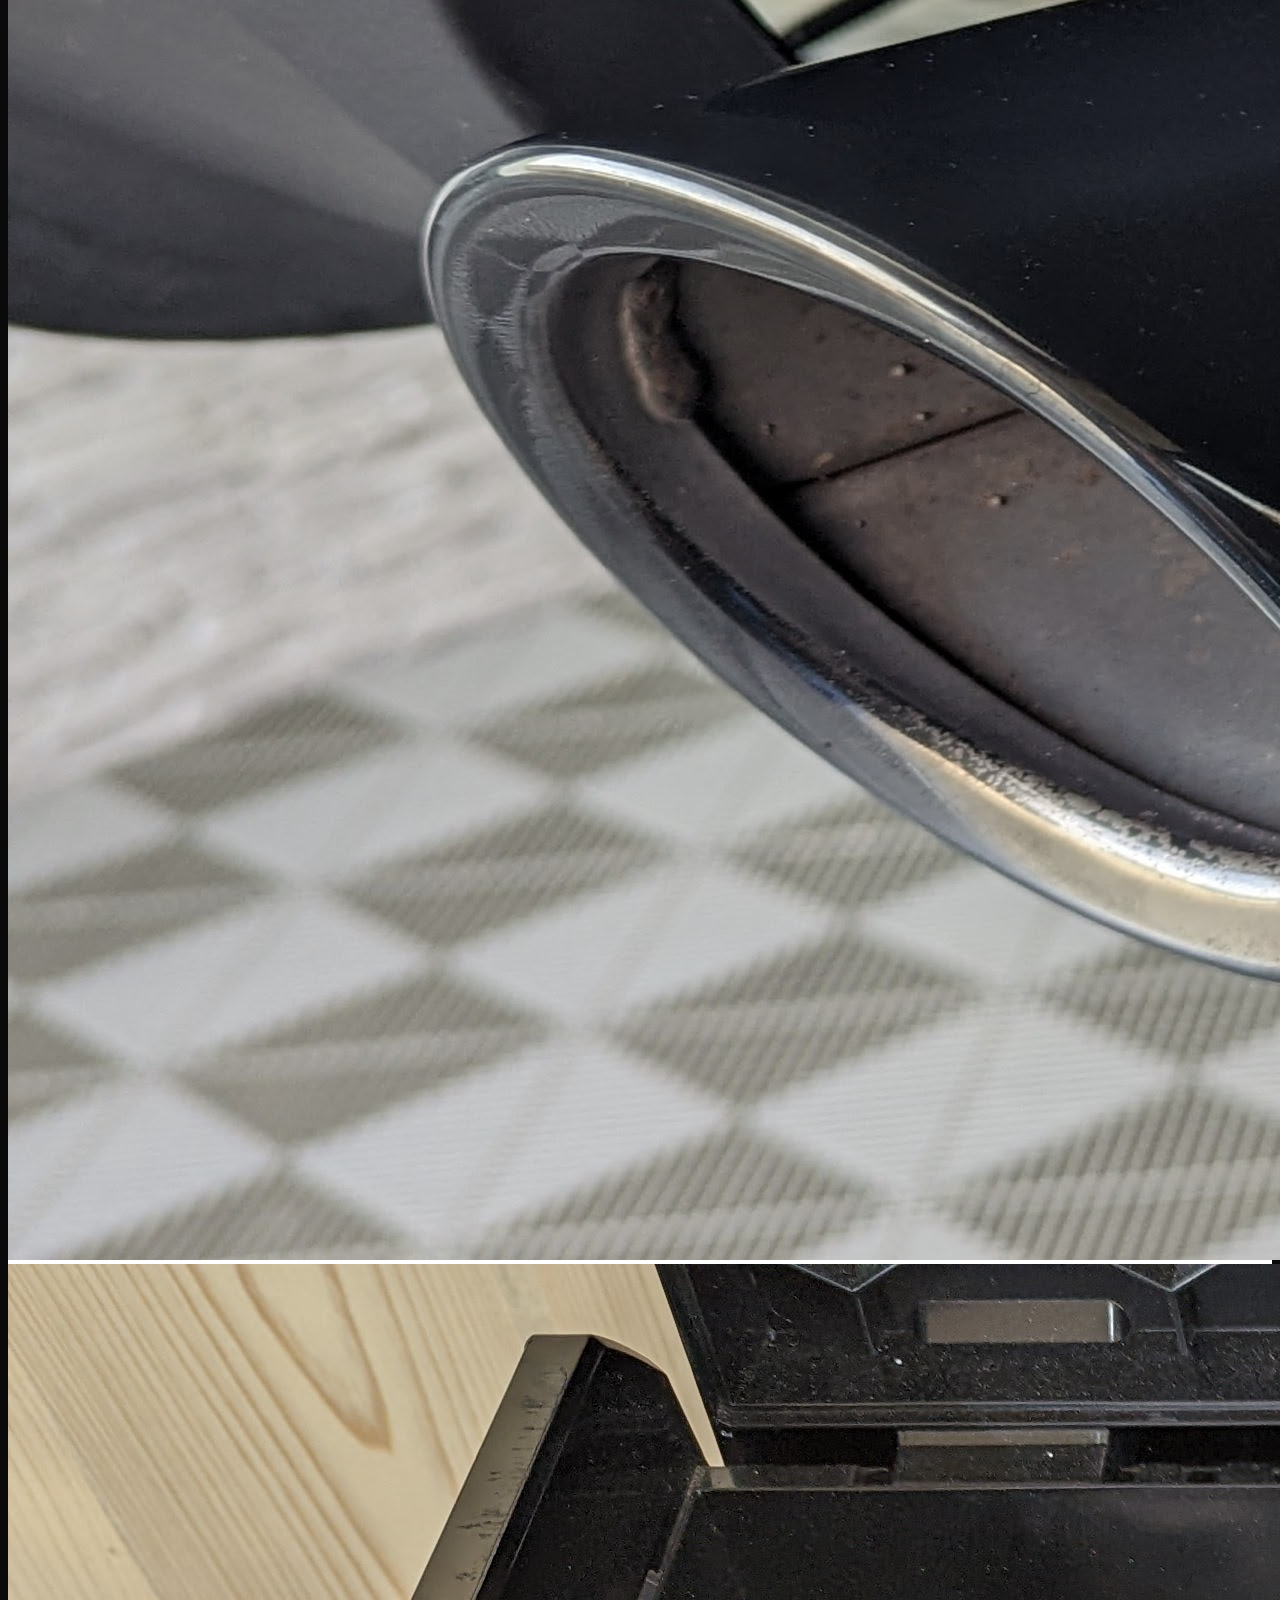
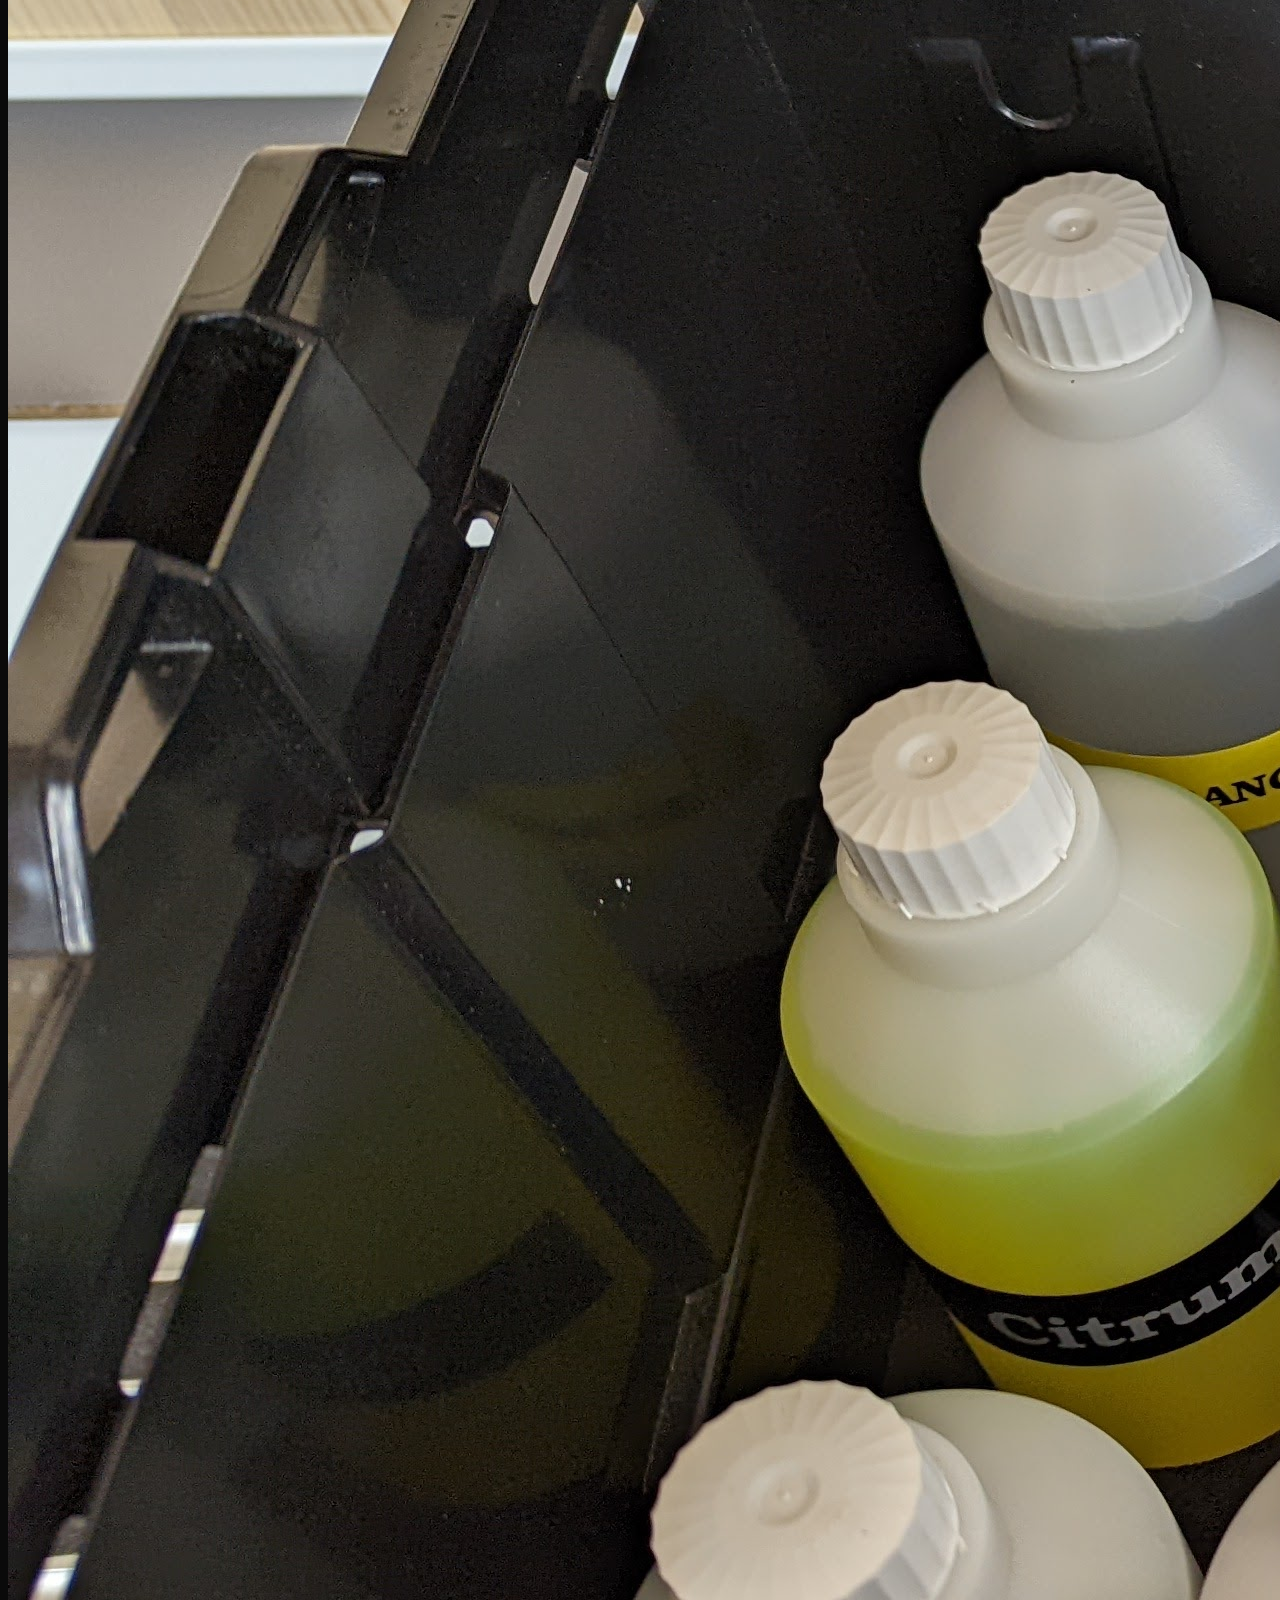
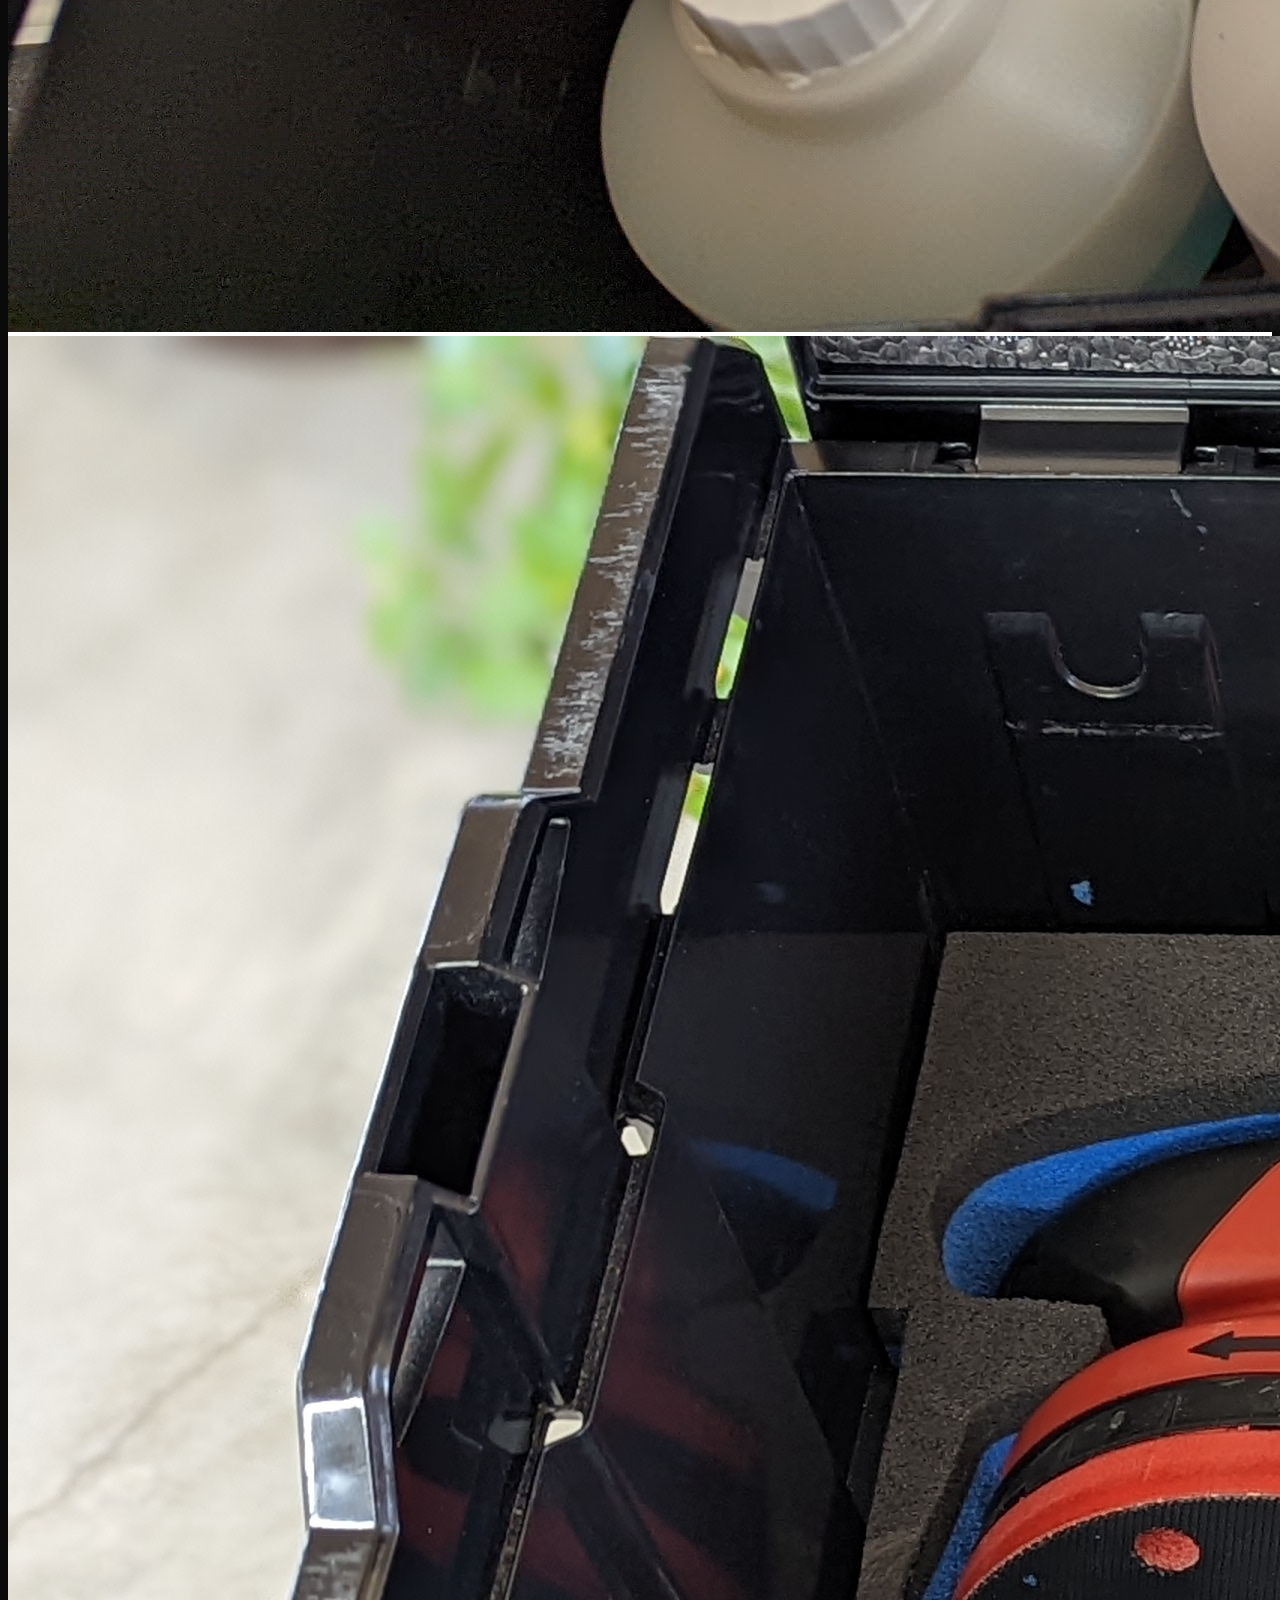
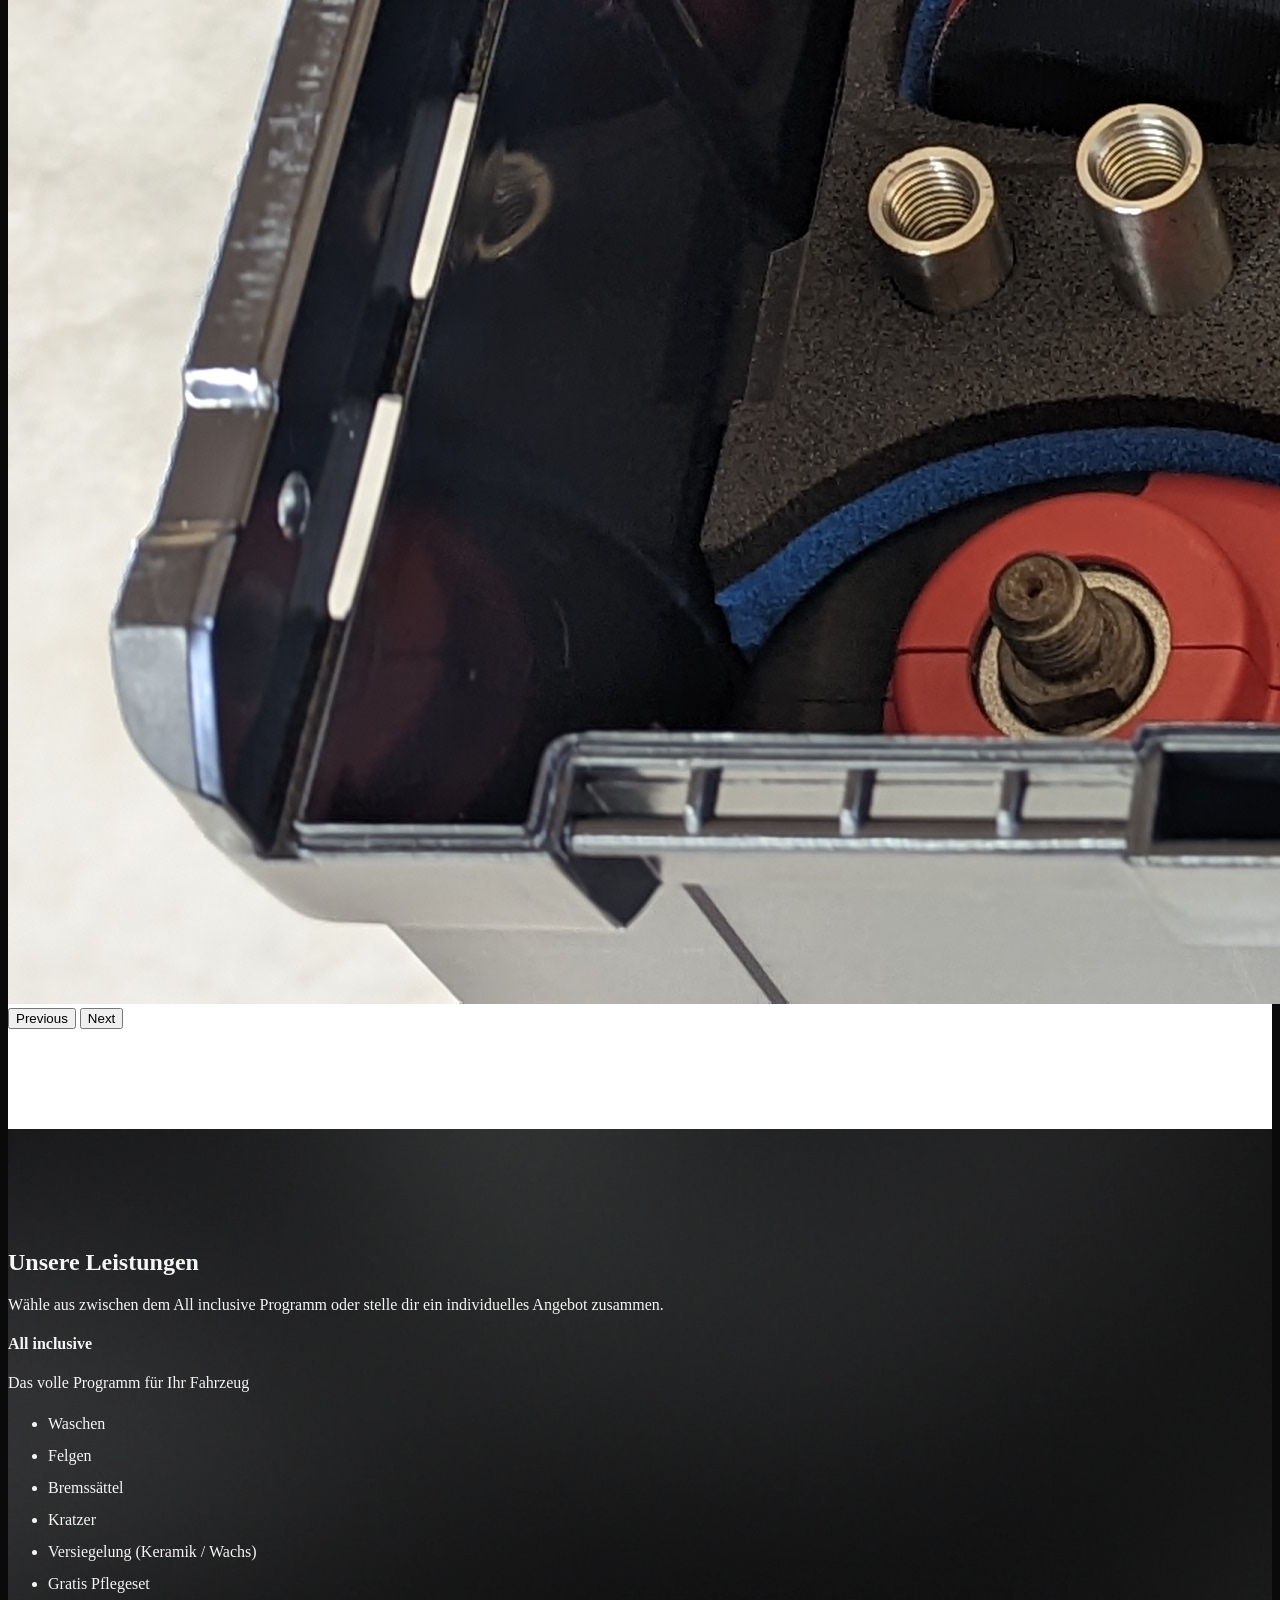
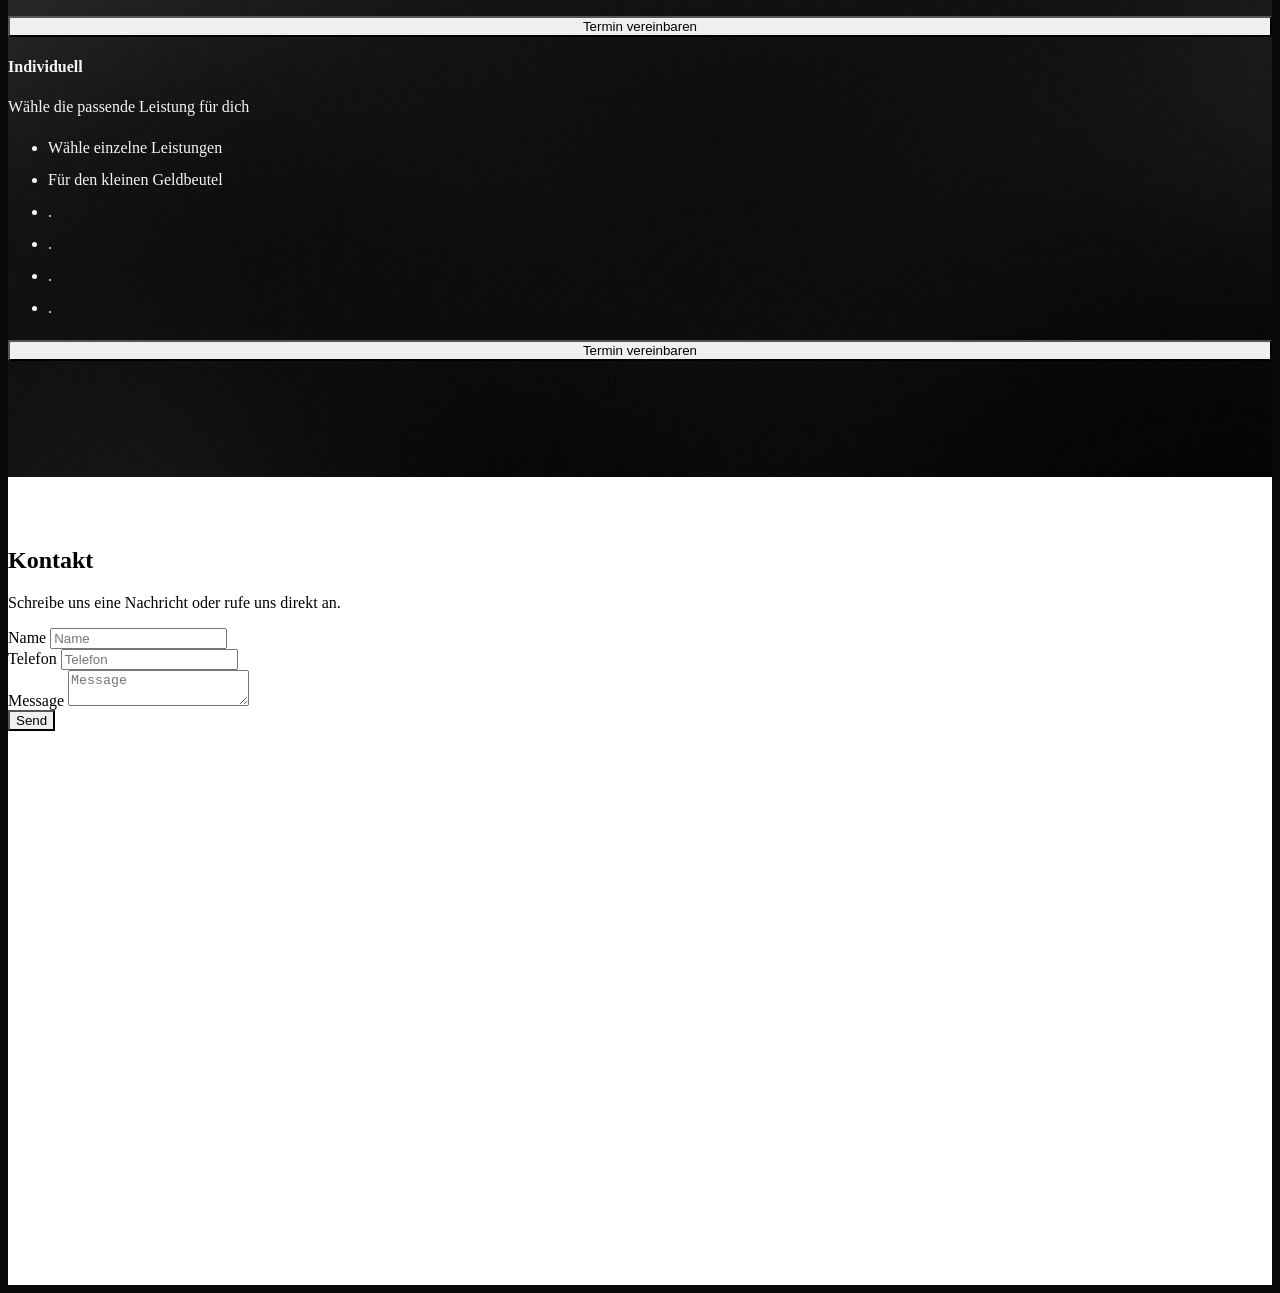
==== commit 6bbd3f9a: "fine tuning everywhere" ====
--- a/beta/index.html
+++ b/beta/index.html
@@ -11,13 +11,12 @@
 
 <body>
 
-    <section id="landing">
+    <section id="landing-video">
         <!-- VIDEO -->
         <video autoplay playsinline loop muted>
             <source src="video/header.mp4" type="video/mp4">
             Your browser does not support the video tag.
         </video>
-
         <div class="container-fluid vh-100">
             <div class="row vh-100 align-items-center">
                 <div class="col-12 ps-5">
@@ -31,47 +30,71 @@
                         </a>
                     </p>
                     <p>
-                        <button type="button" class="fw-bold btn btn-outline-light"
-                            style="width: 50vw; max-width: 300px;">KONTAKT</button>
-                    </p>
-
-                </div>
-                <!-- <div class="col-12 ps-5">
-                </div> -->
-            </div>
-        </div>
-    </section>
-
-    <section id="about" style="background-color: white; color: rgb(0, 0, 0)">
+                        <a href="#contact">
+                            <button type="button" class="fw-bold btn btn-outline-light"
+                                style="width: 50vw; max-width: 300px;">KONTAKT</button>
+                        </a>
+                    </p>
+                </div>
+            </div>
+        </div>
+    </section>
+
+
+    <section id="about" class="" style="background-color: white; color:black">
         <div class="container" style="padding-top: 100px; padding-bottom: 100px;">
-            <div class="row">
-                <div class="col-12 col-lg-12">
-                    <!-- <h4 class="fw-bold">🏠&nbsp;&nbsp;Über uns</h4> -->
-                    <h1 class="fw-bold pt-3">Herzlich willkommen bei MK Fahrzeugveredelung.</h1>
-                    <p class="text-muted pt-4">Wir sind spezialisiert auf die Veredelung und Pflege von Autos, um das
-                        bestmögliche Aussehen und den
-                        höchsten Schutz für Ihr Fahrzeug zu bieten. Wir verstehen, dass Ihr Auto mehr als nur ein
-                        Fortbewegungsmittel ist - es ist eine Investition und ein Ausdruck Ihrer Persönlichkeit.</p>
-                </div>
-            </div>
-
-
-            <!-- <p>Deshalb legen wir großen Wert auf die bestmögliche Pflege und Veredelung Ihres Fahrzeugs. Wir bieten
-                eine Vielzahl von Dienstleistungen an, um Ihr Auto in perfektem Zustand zu halten, einschließlich:
-            </p>
-            <ul>
-                <li>Fahrzeugpflege</li>
-                <li>Lackaufbereitung</li>
-                <li>Keramikversiegelung</li>
-                <li>und mehr</li>
-            </ul>
-            <p>Schauen Sie sich gerne auf unserer Webseite um und entdecken Sie, wie wir Ihnen helfen können, das Beste
-                aus Ihrem Fahrzeug herauszuholen!</p>
-            </p> -->
-        </div>
-    </section>
-
-    <section id="pricing" class="">
+            <div class="row justify-content-center">
+                <div class="col-11 col-lg-10 p-4" style="background-color: rgba(255, 255, 255, 0.87);">
+                    <h1 class="fw-bold pt-3">Herzlich willkommen bei unserer Autoveredelung!</h1>
+                    <p class="pt-4 text-muted">Wir sind ein erfahrenes Team von Autoliebhabern und unser Ziel ist es,
+                        Ihrem Fahrzeug den Glanz
+                        und die Sauberkeit zurückzugeben, die es verdient. Wir bieten eine breite Palette von
+                        Dienstleistungen an, um Ihr Fahrzeug wieder auf Vordermann zu bringen - von einer gründlichen
+                        Innen- und Außenreinigung über eine intensive Lackpolitur bis hin zur Aufbereitung von
+                        Ledersitzen und Armaturenbrettern.</p>
+                    <p class="text-muted">Wir arbeiten mit den besten Produkten und Technologien, um Ihr Fahrzeug in
+                        neuem Glanz erstrahlen
+                        zu lassen. Unsere Arbeit ist nicht nur eine Leidenschaft, sondern auch eine Kunst. Wir sind
+                        bestrebt, jedem Fahrzeug eine individuelle Behandlung zu geben, um das bestmögliche Ergebnis zu
+                        erzielen.</p>
+                    <p class="text-muted">Wir freuen uns, Sie auf unserer Webseite begrüßen zu dürfen und Ihnen unsere
+                        Dienstleistungen
+                        näherbringen zu können.</p>
+                    <div id="carouselExample" class="carousel slide pt-4" data-bs-ride="carousel">
+                        <div class="carousel-inner">
+                            <div class="carousel-item active" data-bs-interval="5000">
+                                <img src="img/rekord.jpg" class="d-block w-100" alt="Opel Rekord">
+                            </div>
+                            <div class="carousel-item" data-bs-interval="5000">
+                                <img src="img/brake.webp" class="d-block w-100" alt="Bremssättel">
+                            </div>
+                            <div class="carousel-item" data-bs-interval="5000">
+                                <img src="img/exhaust.jpg" class="d-block w-100" alt="Auspuff">
+                            </div>
+                            <div class="carousel-item" data-bs-interval="5000">
+                                <img src="img/fluids.jpg" class="d-block w-100" alt="Reinigungsmittel">
+                            </div>
+                            <div class="carousel-item" data-bs-interval="5000">
+                                <img src="img/tools.jpg" class="d-block w-100" alt="Werkzeug">
+                            </div>
+                        </div>
+                        <button class="carousel-control-prev" type="button" data-bs-target="#carouselExample"
+                            data-bs-slide="prev">
+                            <span class="carousel-control-prev-icon" aria-hidden="true"></span>
+                            <span class="visually-hidden">Previous</span>
+                        </button>
+                        <button class="carousel-control-next" type="button" data-bs-target="#carouselExample"
+                            data-bs-slide="next">
+                            <span class="carousel-control-next-icon" aria-hidden="true"></span>
+                            <span class="visually-hidden">Next</span>
+                        </button>
+                    </div>
+                </div>
+            </div>
+        </div>
+    </section>
+
+    <section id="pricing" class="bg-blurrycar">
         <div class="container" style="padding-top: 100px; padding-bottom: 100px;">
             <div class="row">
                 <div class="col-12 text-center">
@@ -86,7 +109,7 @@
 
 
                 <!-- ERSTE KACHEL -->
-                <div class="col-lg-4 col-12 mb-3 mx-1 p-4 rounded bg-light text-dark-emphasis" style="">
+                <div class="col-lg-5 col-10 mb-3 mx-1 p-4 bg-light text-dark-emphasis">
                     <div class="row text-center">
                         <div class="col-12">
                             <h4 class="fw-bold text-dark">All inclusive</h4>
@@ -105,18 +128,20 @@
                         <li>Gratis Pflegeset</li>
                     </ul>
                     <p class="mt-4">
-                        <button type="button" class="fw-bold btn btn-dark" style="width: 100%;">Termin
-                            vereinbaren</button>
+                        <a href="#contact"><button type="button" class="fw-bold btn btn-dark"
+                                style="width: 100%;">Termin
+                                vereinbaren</button></a>
+
                     </p>
                     </p>
                 </div>
 
 
                 <!-- ZWEITE KACHEL -->
-                <div class="col-lg-4 col-12 mb-3 mx-1 p-4 rounded bg-dark text-white-50">
+                <div class="col-lg-5 col-10 mb-3 mx-1 p-4 bg-light text-dark-emphasis">
                     <div class="row text-center">
                         <div class="col-12">
-                            <h4 class="fw-bold text-light">Individuell</h4>
+                            <h4 class="fw-bold text-dark">Individuell</h4>
                             <p class="">Wähle die passende Leistung für dich</p>
                         </div>
                     </div>
@@ -130,12 +155,13 @@
                         <li>.</li>
                     </ul>
                     <p class="mt-4">
-                        <button type="button" class="fw-bold btn btn-light" style="width: 100%;">Termin
-                            vereinbaren</button>
-                    </p>
-                    </p>
-                </div>
-
+                        <a href="#contact"><button type="button" class="fw-bold btn btn-dark"
+                                style="width: 100%;">Termin
+                                vereinbaren</button></a>
+
+                    </p>
+                    </p>
+                </div>
 
             </div>
         </div>
--- a/beta/custom.css
+++ b/beta/custom.css
@@ -91,5 +91,12 @@
 }
 
 .btn {
-    border-radius: 0!important;
+    border-radius: 0 !important;
+}
+
+.bg-blurrycar {
+    background-image: url(img/blurry-noise-background.webp);
+    background-position: left;
+    background-size: cover;
+    background-repeat: no-repeat;
 }
